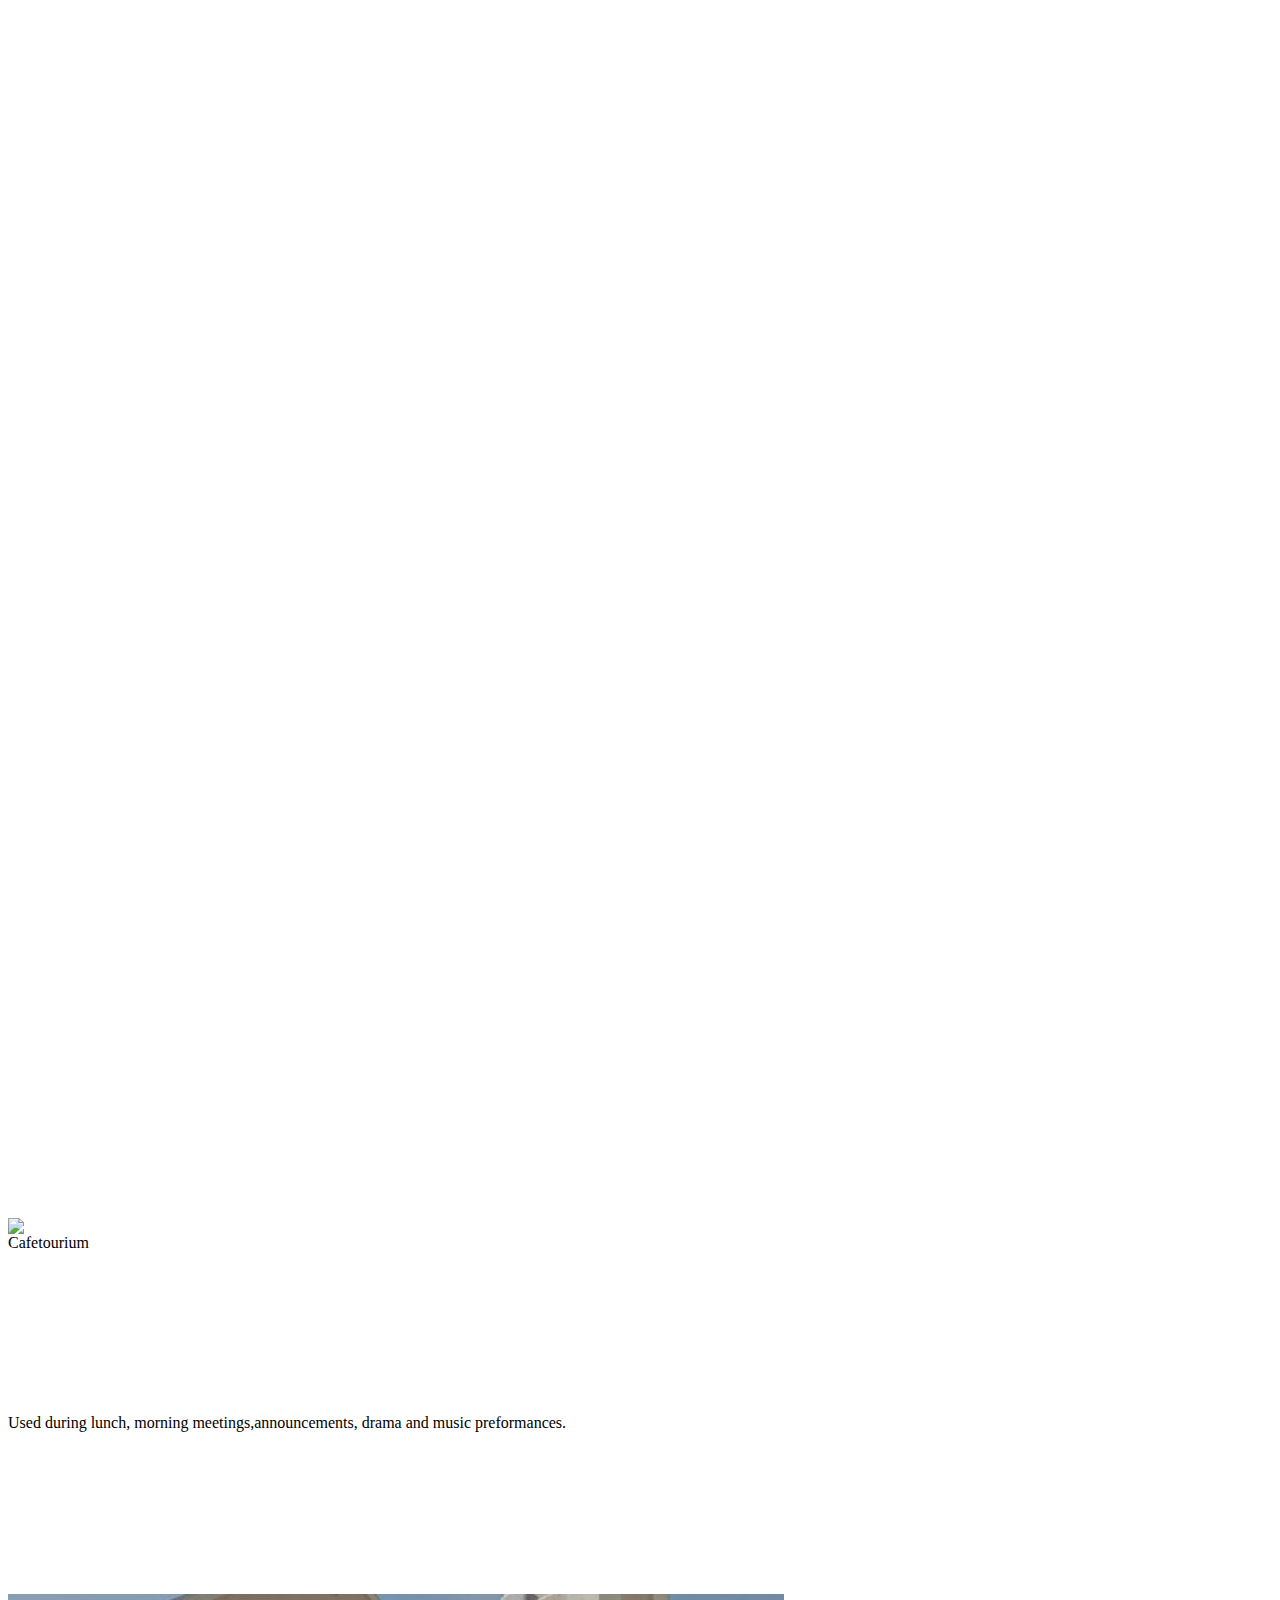
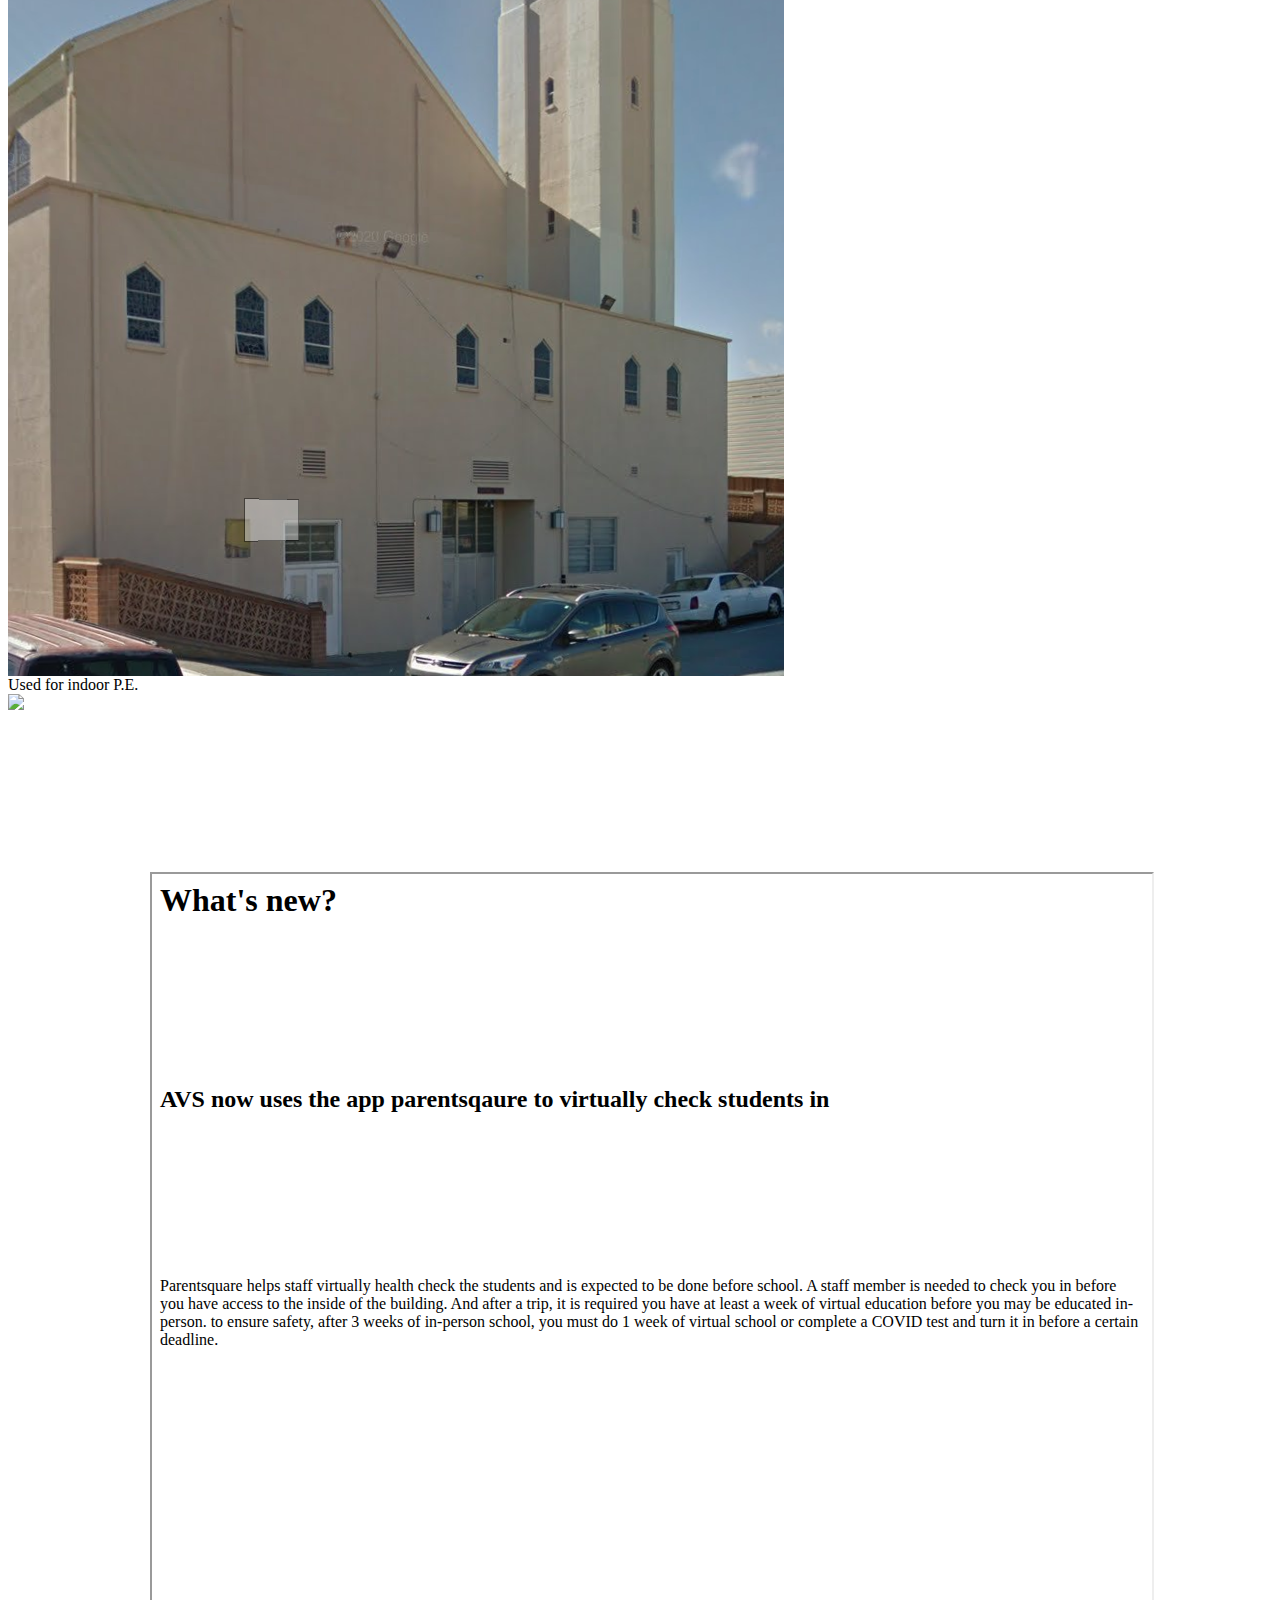
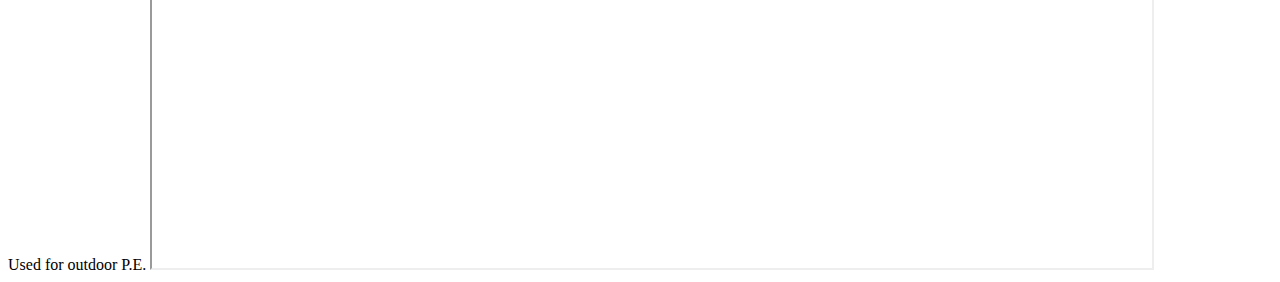
==== index.html @ 3ed3b466 "Update index.html" ====
<body>
<iframe src="https://www.altavista.school/headofschool" width="1000" height="850" style="border:0;" allowfullscreen="" loading="lazy"></iframe>
  <br>
  <br>
  <br>
  <br>
  <br>
  <br>
  <br>
  <br>
  <br>
  <br>
  <br>
  <br>
  <br>
  <br>
  <br>
  <br>
  <br>
  <br>
  <br>
  <br>
  <br>

    
    <img src="https://i.pinimg.com/originals/67/65/3b/67653b268717fb7c89b42328d05144f4.jpg">
  <br>
  Cafetourium
    <br>
  <br>
  <br>
  <br>
  <br>
  <br>
  <br>
  <br>
  <br>
  <br>
  Used during lunch, morning meetings,announcements, drama and music preformances. 
<br>
  <br>
  <br>
  <br>
  <br>
  <br>
  <br>
  <br>
  <br>
  <br>
  <img src="Screen Shot 2021-05-16 at 3.09.44 PM.png">
  <br>
  Used for indoor P.E.
    <br> 
  <img src="https://static.wixstatic.com/media/9471df_36f5a5343ca24e4f868cb7dc823639c1~mv2_d_2726_1818_s_2.jpg/v1/fill/w_488,h_312,al_c,q_80,usm_0.66_1.00_0.01/9471df_36f5a5343ca24e4f868cb7dc823639c1~mv2_d_2726_1818_s_2.webp">
  <br>
  <br>
  <br>
  <br>
  <br>
  <br>
  <br>
  <br>
  <br>
  <br>
Used for outdoor P.E.
    
    <iframe height="994" width="1000" src="Newstuff.html" frameborder="20"></iframe>
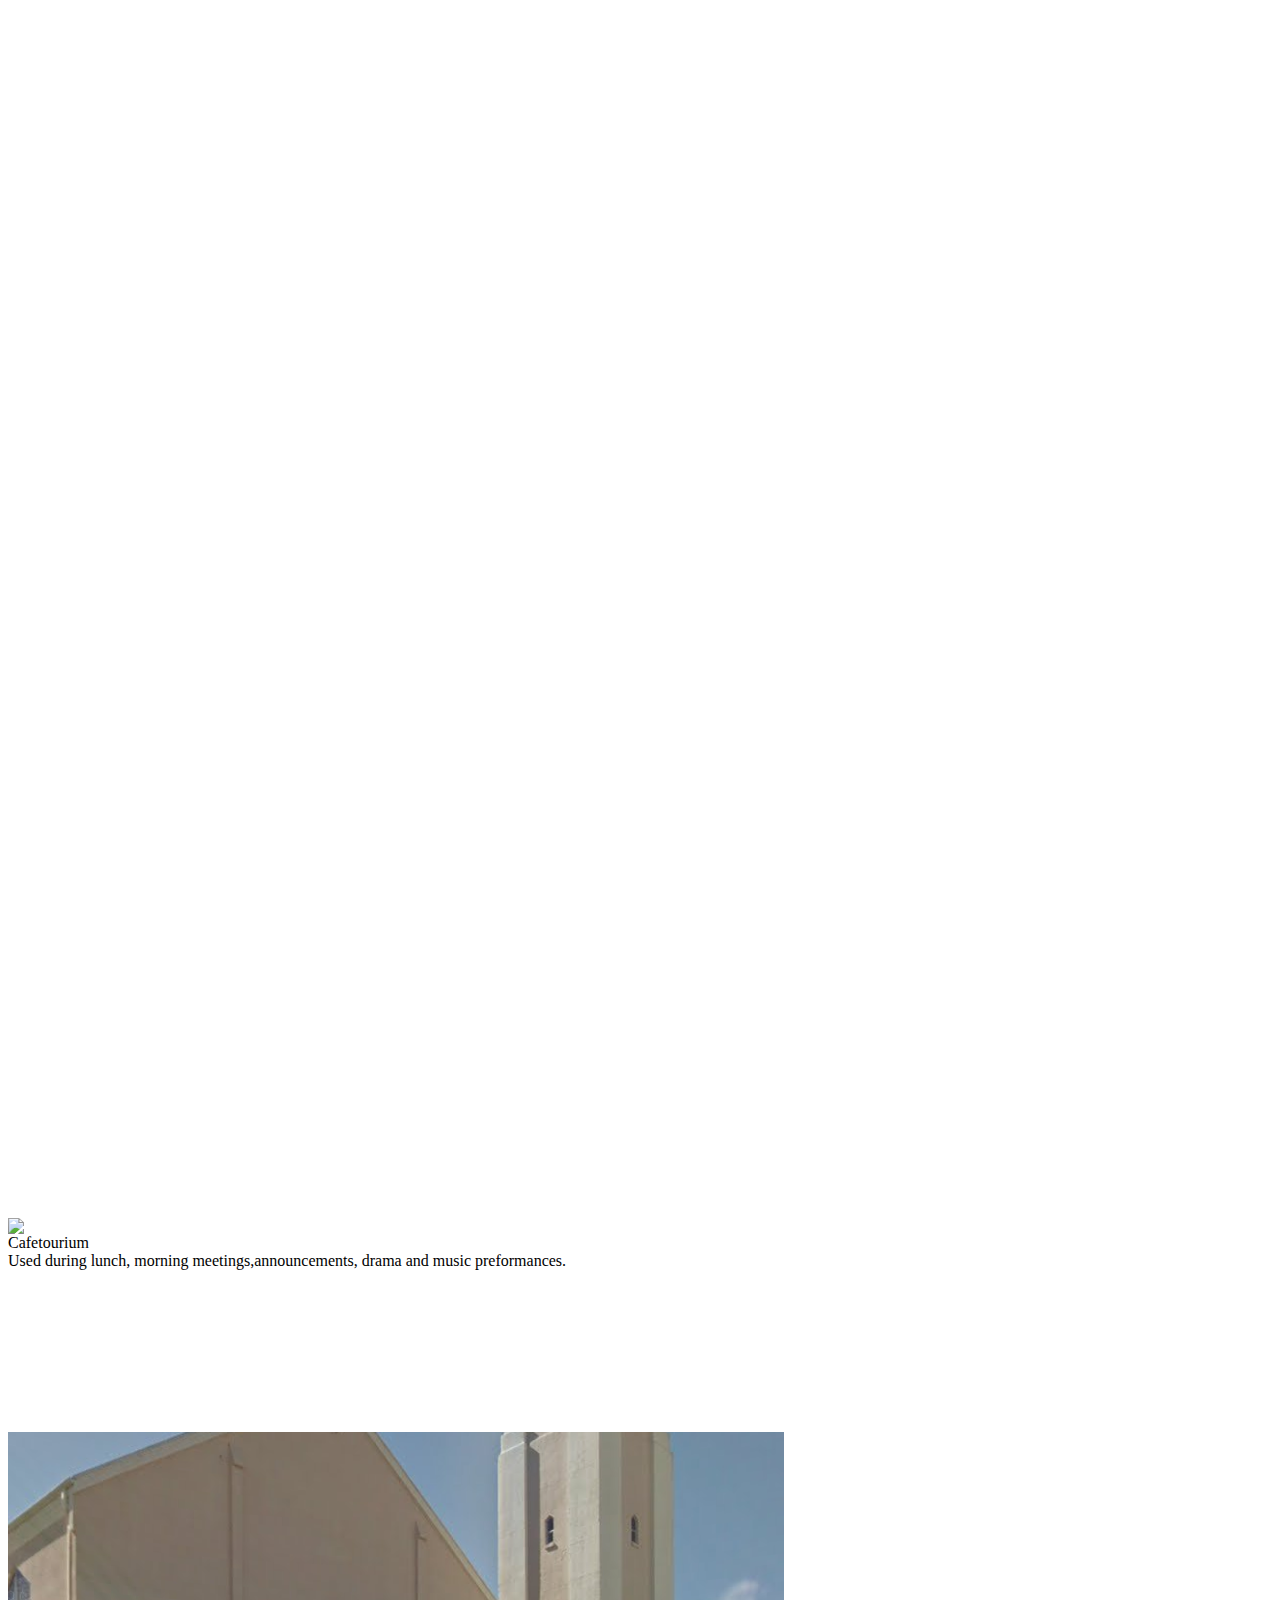
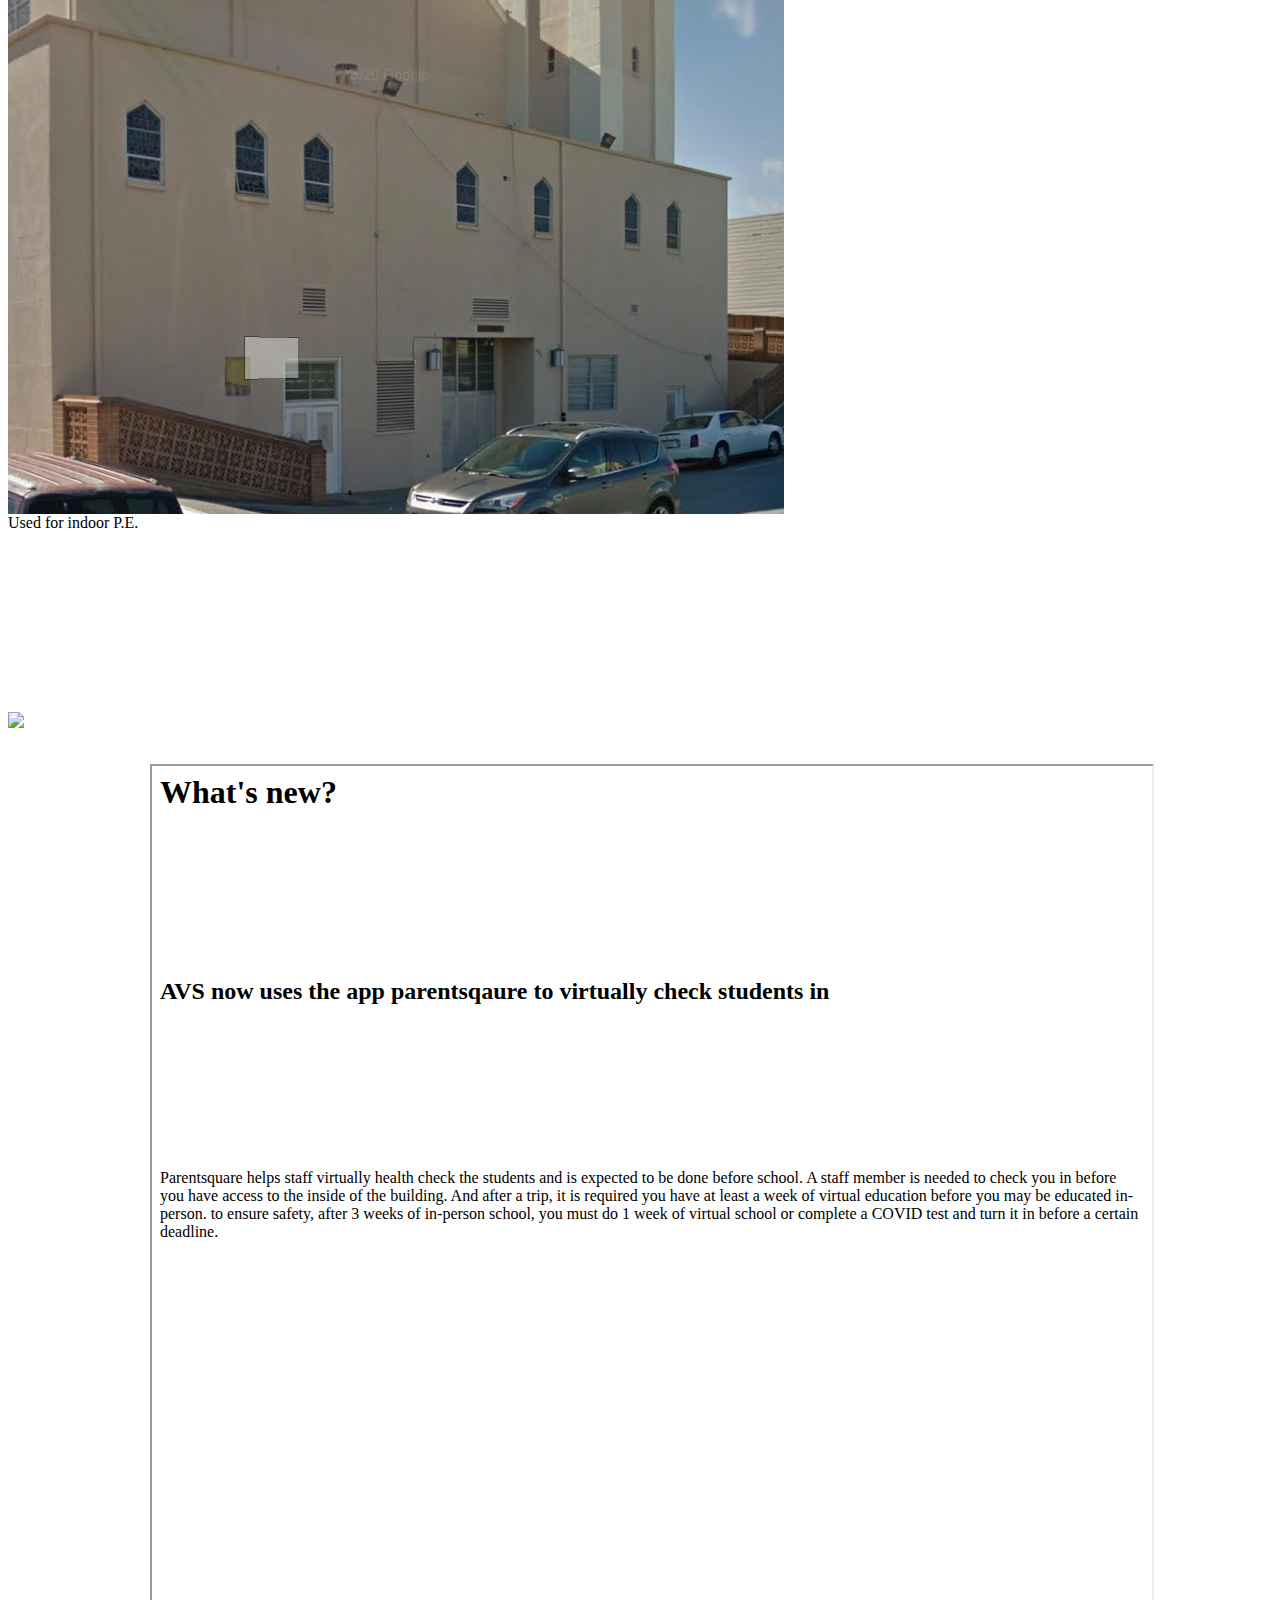
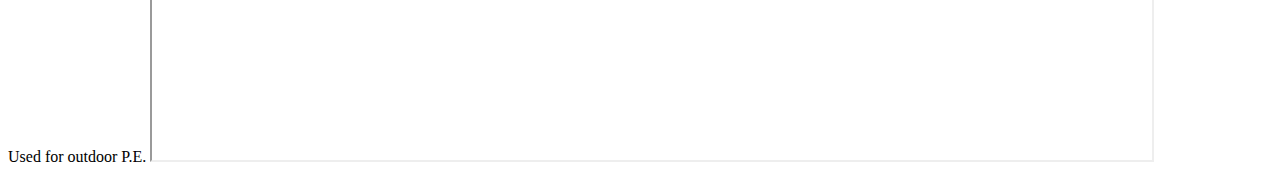
==== commit 92f98ea0: "Update index.html" ====
--- a/index.html
+++ b/index.html
@@ -27,15 +27,6 @@
   <br>
   Cafetourium
     <br>
-  <br>
-  <br>
-  <br>
-  <br>
-  <br>
-  <br>
-  <br>
-  <br>
-  <br>
   Used during lunch, morning meetings,announcements, drama and music preformances. 
 <br>
   <br>
@@ -50,8 +41,7 @@
   <img src="Screen Shot 2021-05-16 at 3.09.44 PM.png">
   <br>
   Used for indoor P.E.
-    <br> 
-  <img src="https://static.wixstatic.com/media/9471df_36f5a5343ca24e4f868cb7dc823639c1~mv2_d_2726_1818_s_2.jpg/v1/fill/w_488,h_312,al_c,q_80,usm_0.66_1.00_0.01/9471df_36f5a5343ca24e4f868cb7dc823639c1~mv2_d_2726_1818_s_2.webp">
+    <br>
   <br>
   <br>
   <br>
@@ -62,6 +52,10 @@
   <br>
   <br>
   <br>
+  <img src="https://static.wixstatic.com/media/9471df_36f5a5343ca24e4f868cb7dc823639c1~mv2_d_2726_1818_s_2.jpg/v1/fill/w_488,h_312,al_c,q_80,usm_0.66_1.00_0.01/9471df_36f5a5343ca24e4f868cb7dc823639c1~mv2_d_2726_1818_s_2.webp">
+  <br>
+  <br>
+  <br>
 Used for outdoor P.E.
     
     <iframe height="994" width="1000" src="Newstuff.html" frameborder="20"></iframe>
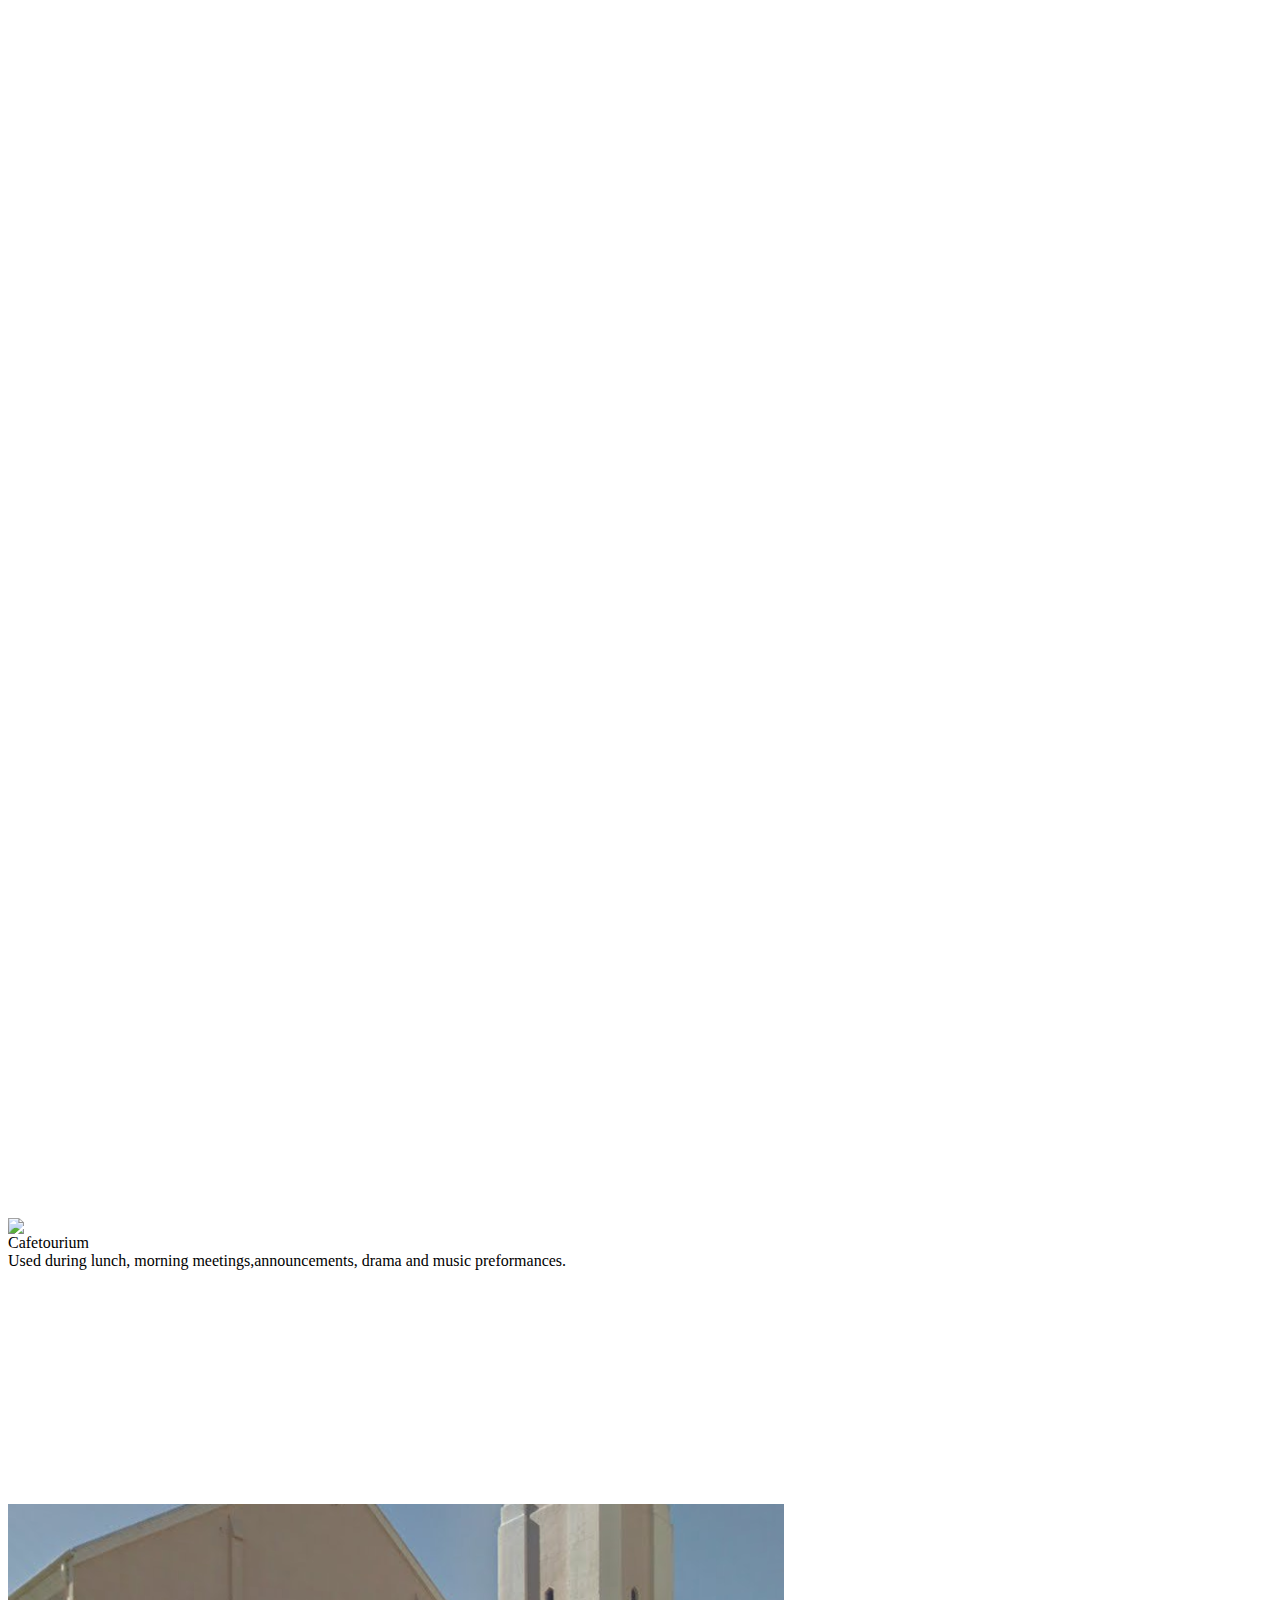
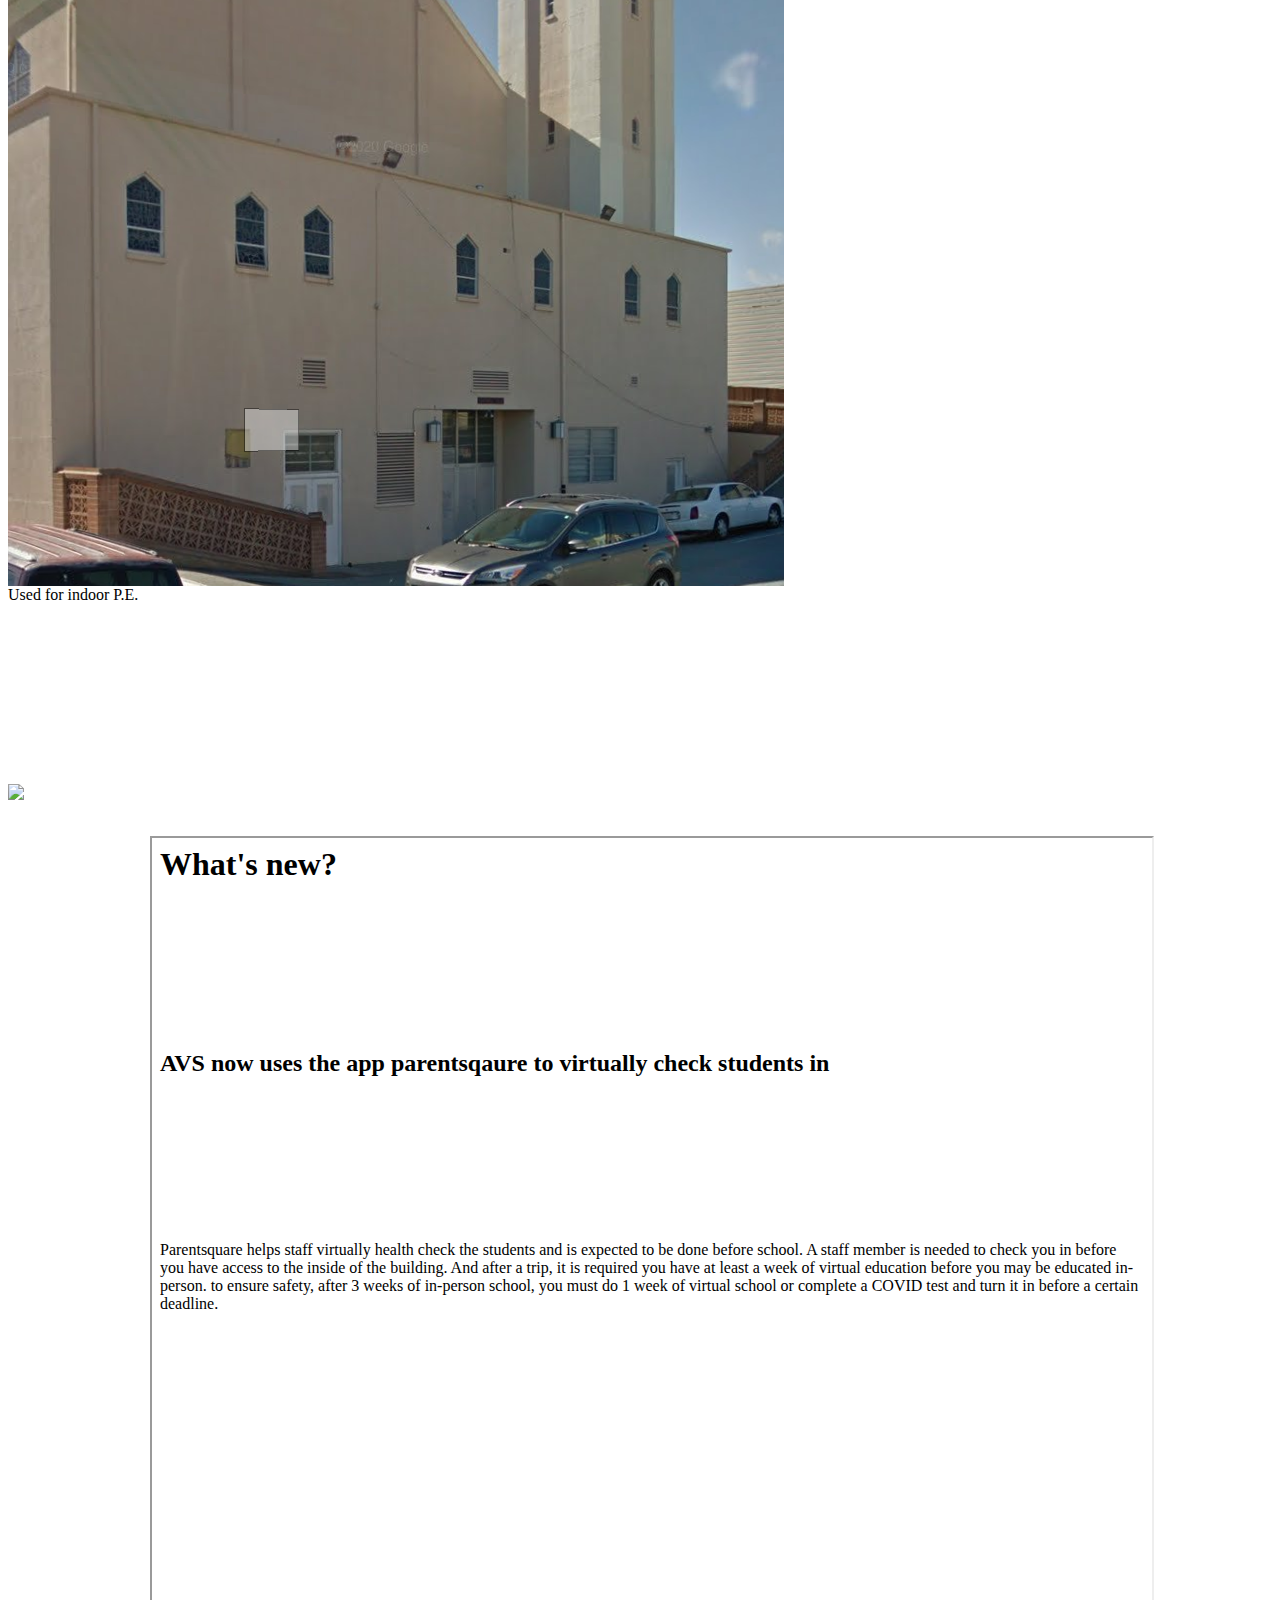
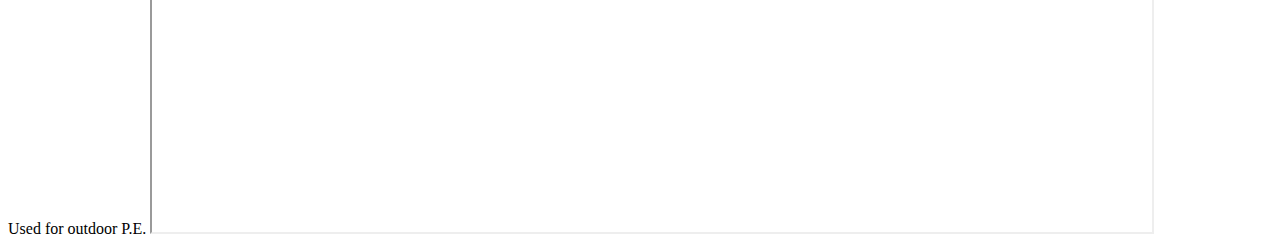
==== commit 8a22ea1c: "Update index.html" ====
--- a/index.html
+++ b/index.html
@@ -38,6 +38,10 @@
   <br>
   <br>
   <br>
+  <br>
+  <br>
+  <br>
+  <br>
   <img src="Screen Shot 2021-05-16 at 3.09.44 PM.png">
   <br>
   Used for indoor P.E.
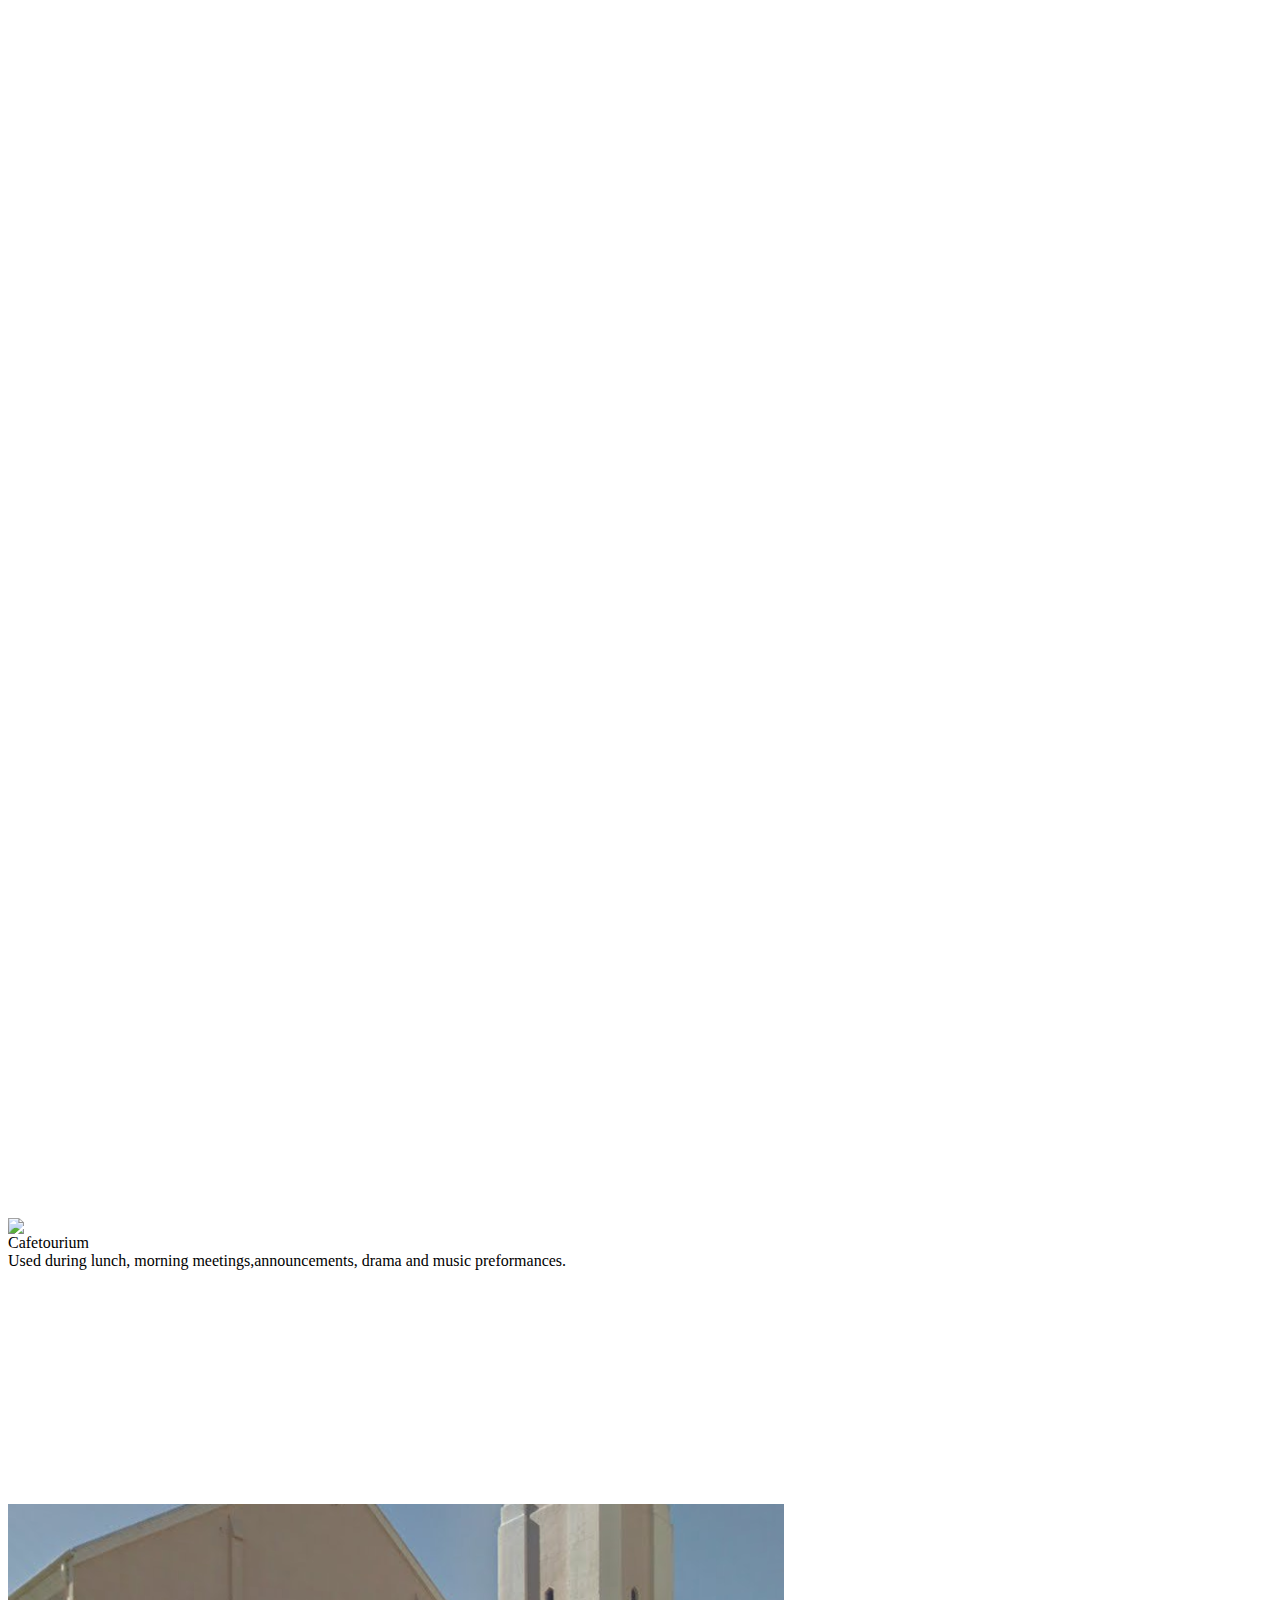
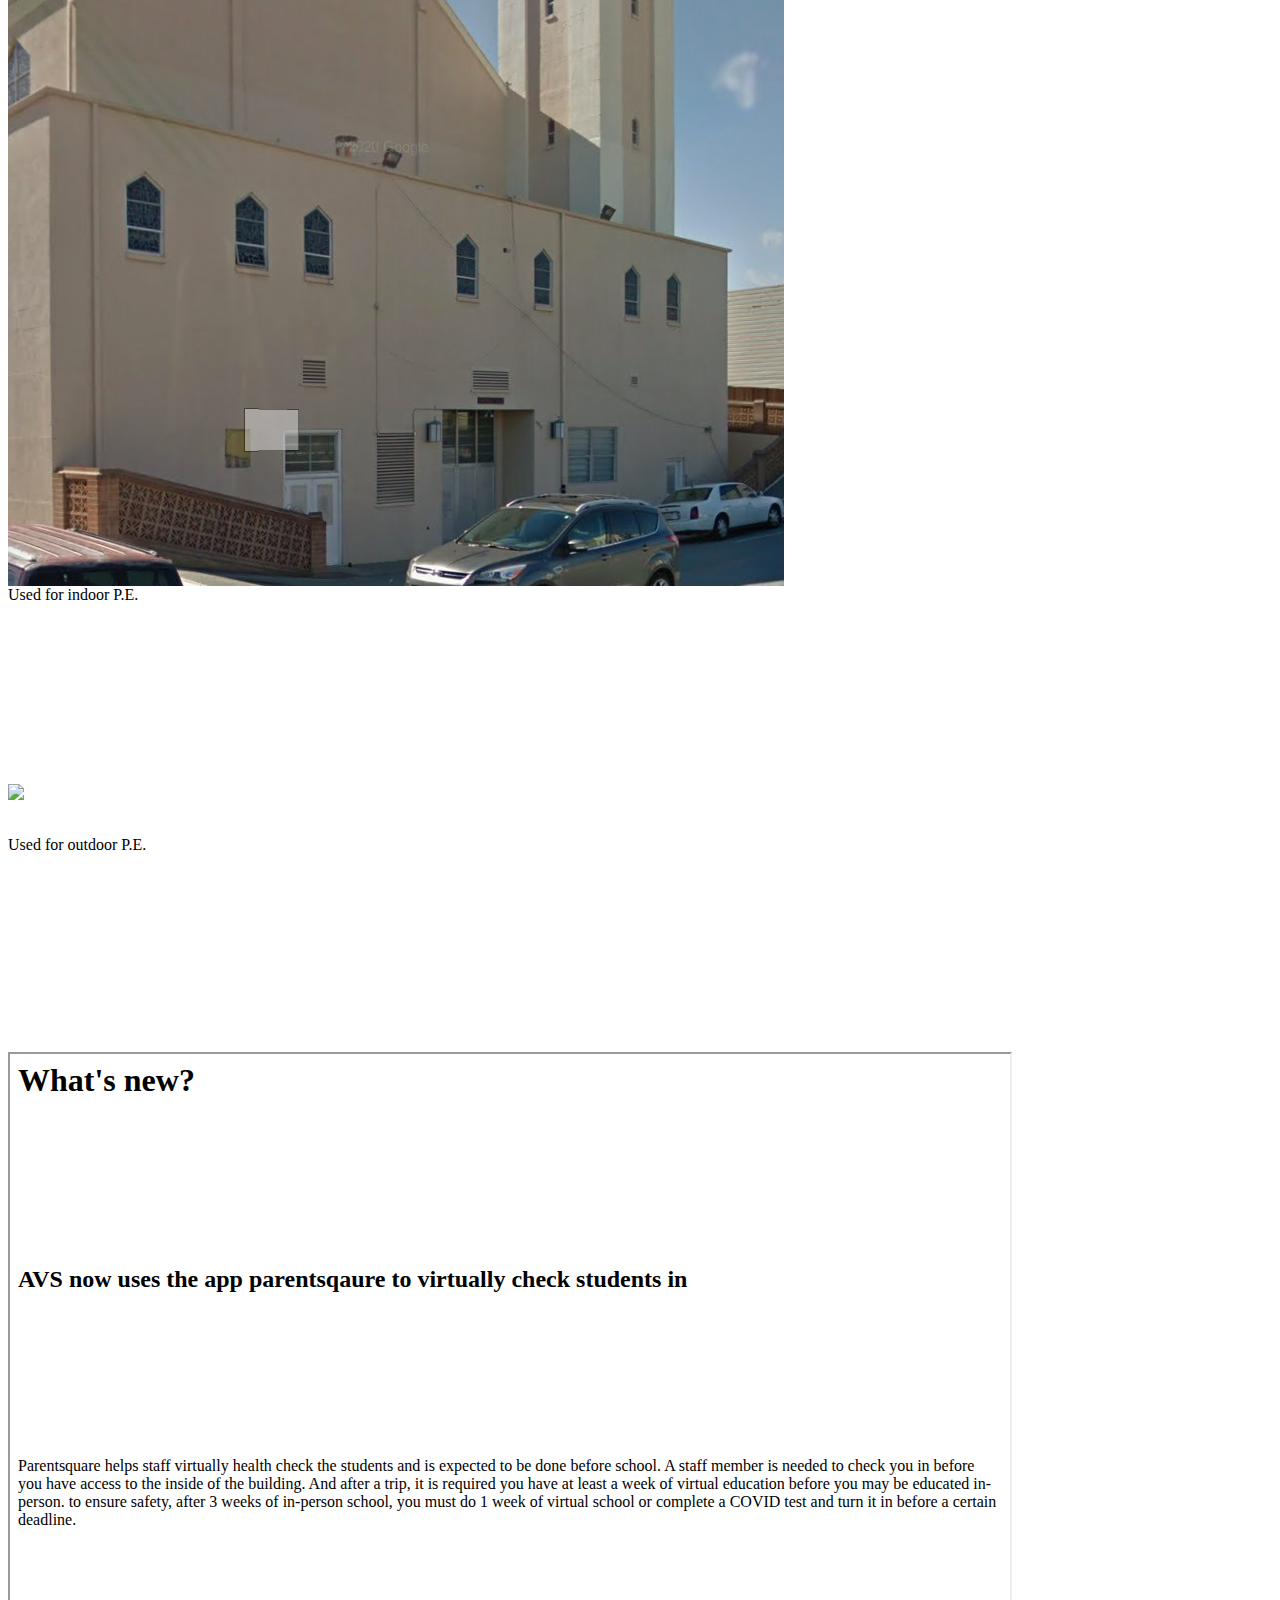
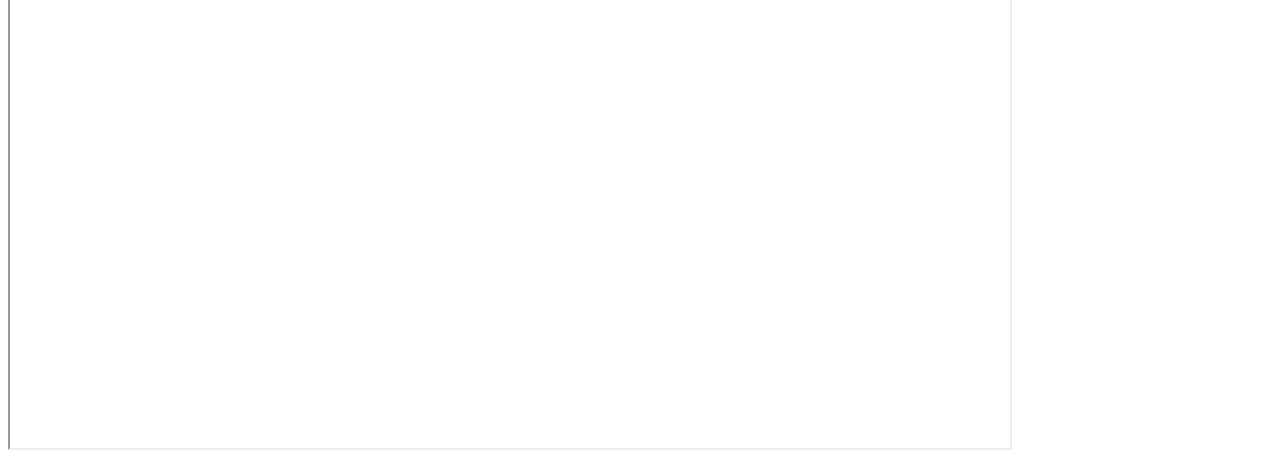
==== commit b48537ad: "Update index.html" ====
--- a/index.html
+++ b/index.html
@@ -61,5 +61,16 @@
   <br>
   <br>
 Used for outdoor P.E.
-    
+    <br>
+  <br>
+  <br>
+  <br>
+  <br>
+  <br>
+  <br>
+  <br>
+  <br>
+  <br>
+  <br>
+  <br>
     <iframe height="994" width="1000" src="Newstuff.html" frameborder="20"></iframe>
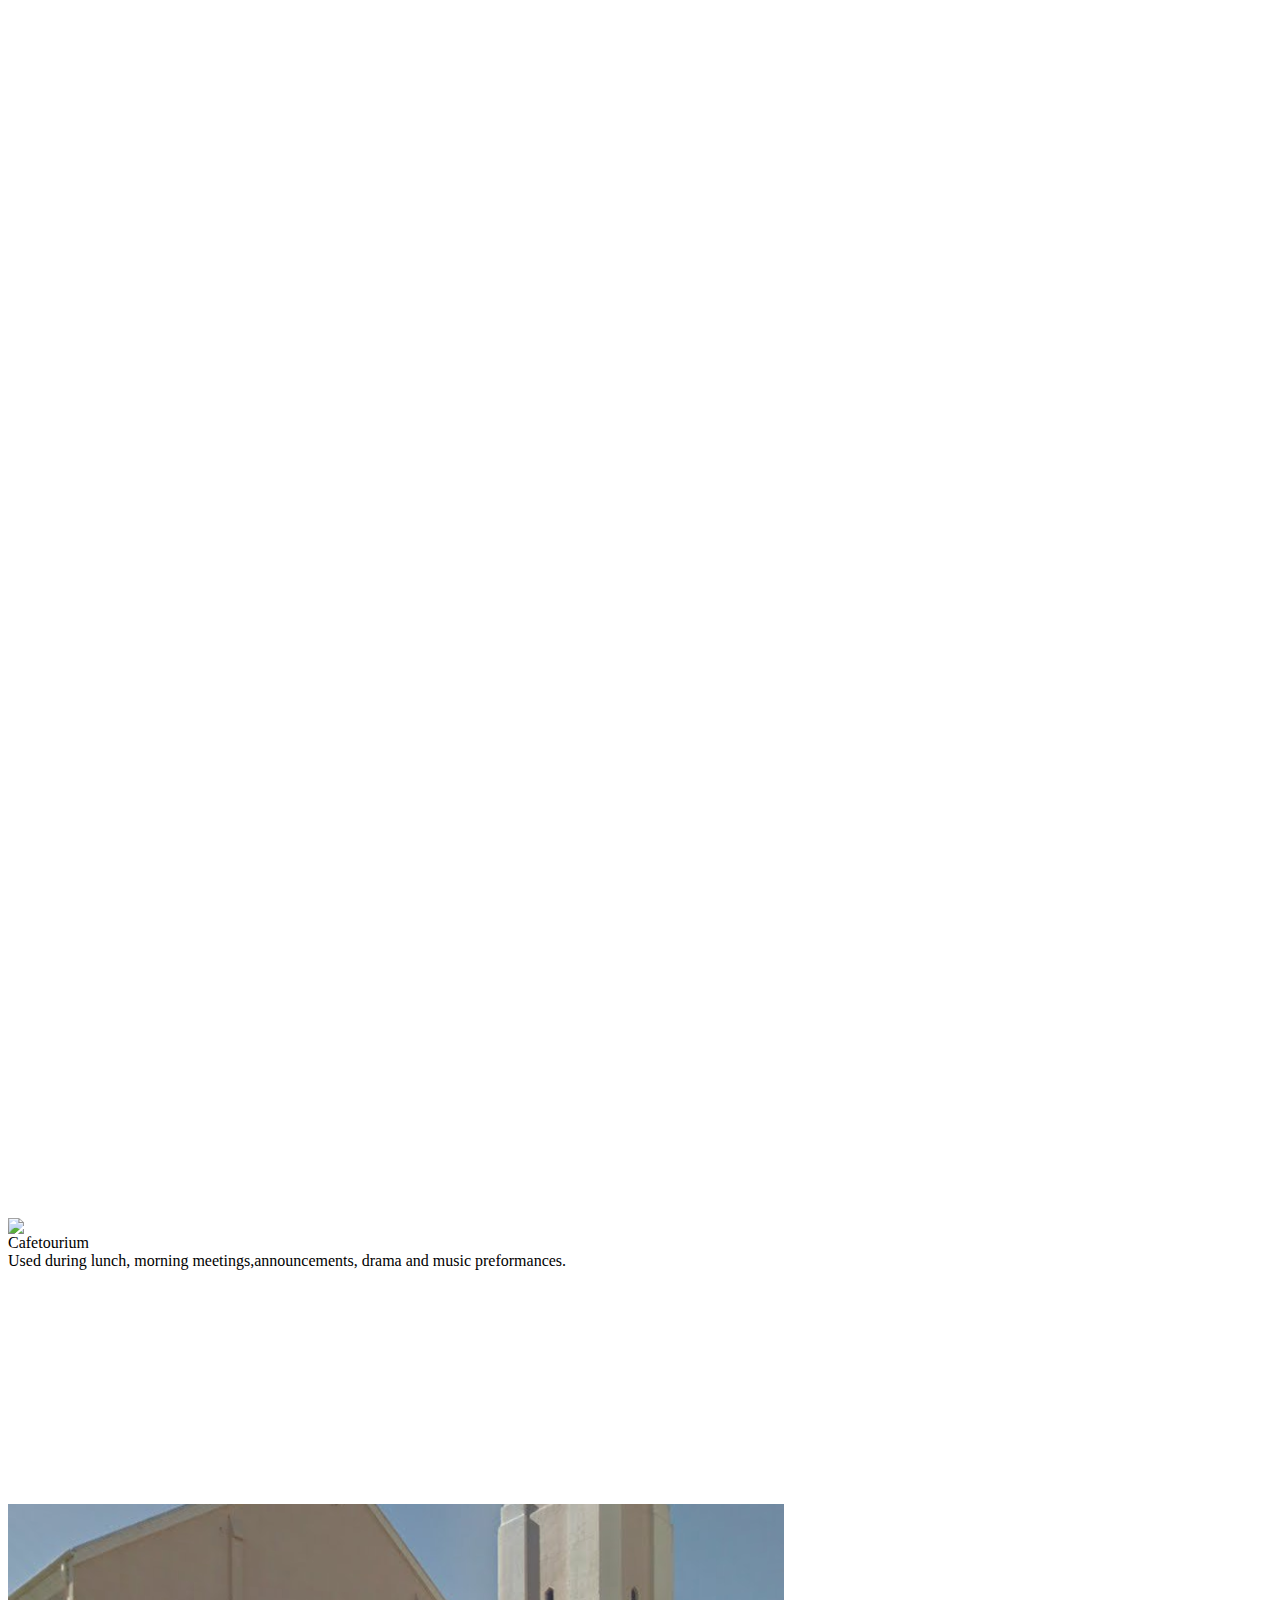
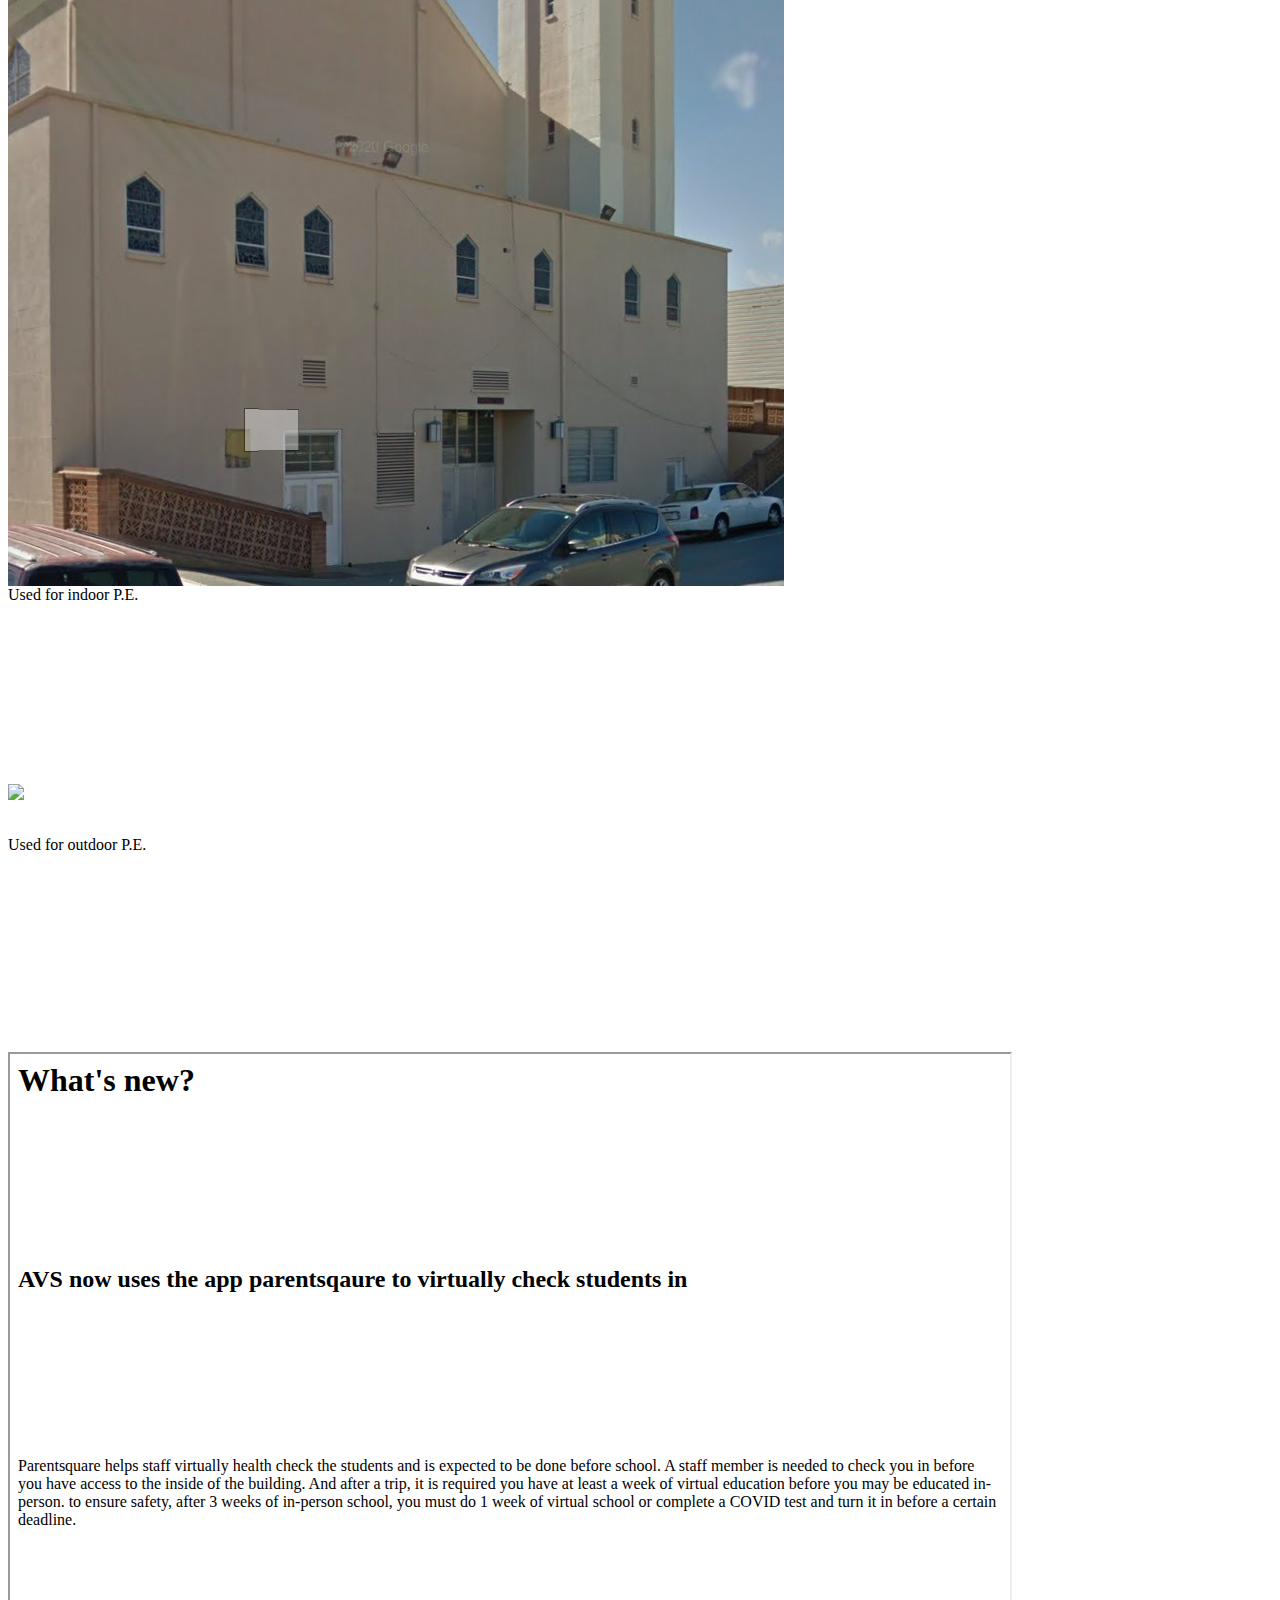
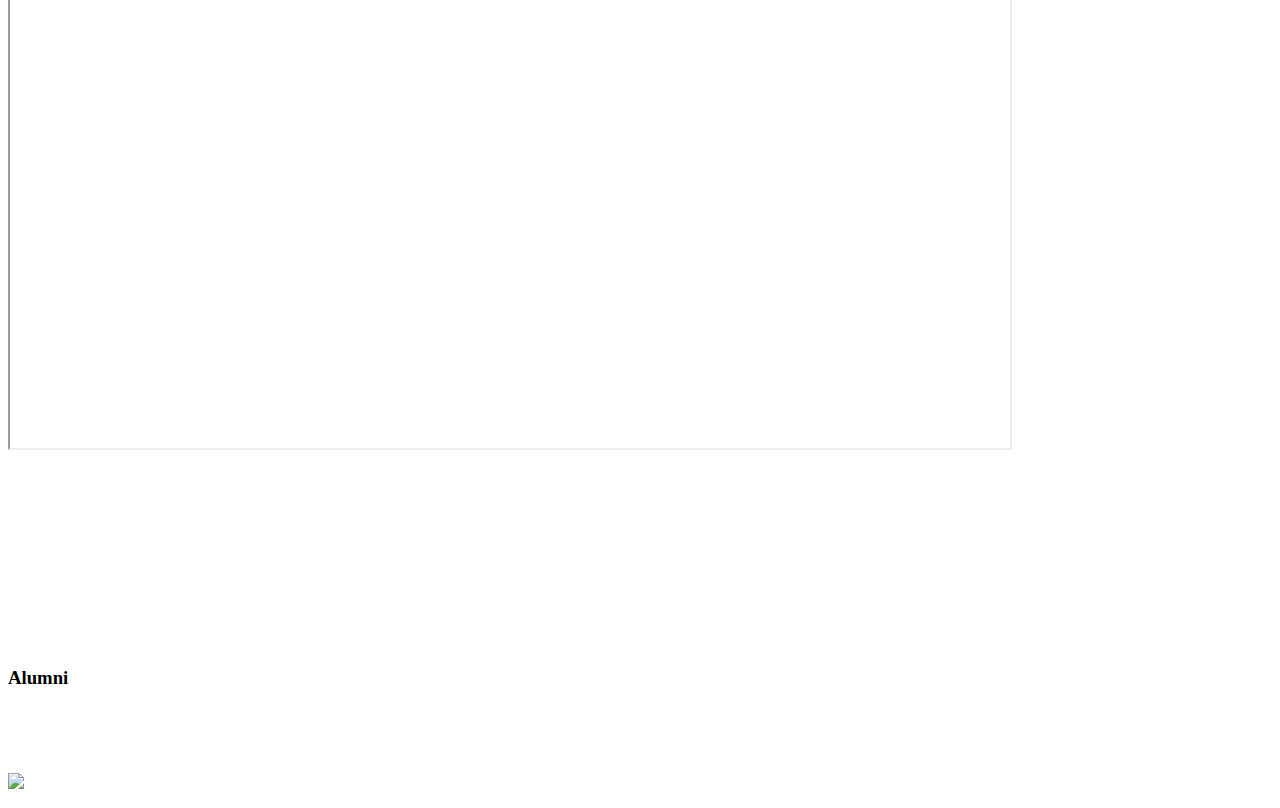
==== commit b9a67384: "Update index.html" ====
--- a/index.html
+++ b/index.html
@@ -74,3 +74,21 @@
   <br>
   <br>
     <iframe height="994" width="1000" src="Newstuff.html" frameborder="20"></iframe>
+  
+<br>
+  <br>
+  <br>
+  <br>
+  <br>
+  <br>
+  <br>
+  <br>
+  <br>
+  <br>
+  <br>
+  <br>
+  <h3>Alumni<h3>
+    <br>
+    <br>
+    <br>
+    <img src="Screen Shot 2021-06-05 at 3.16.42 PM">
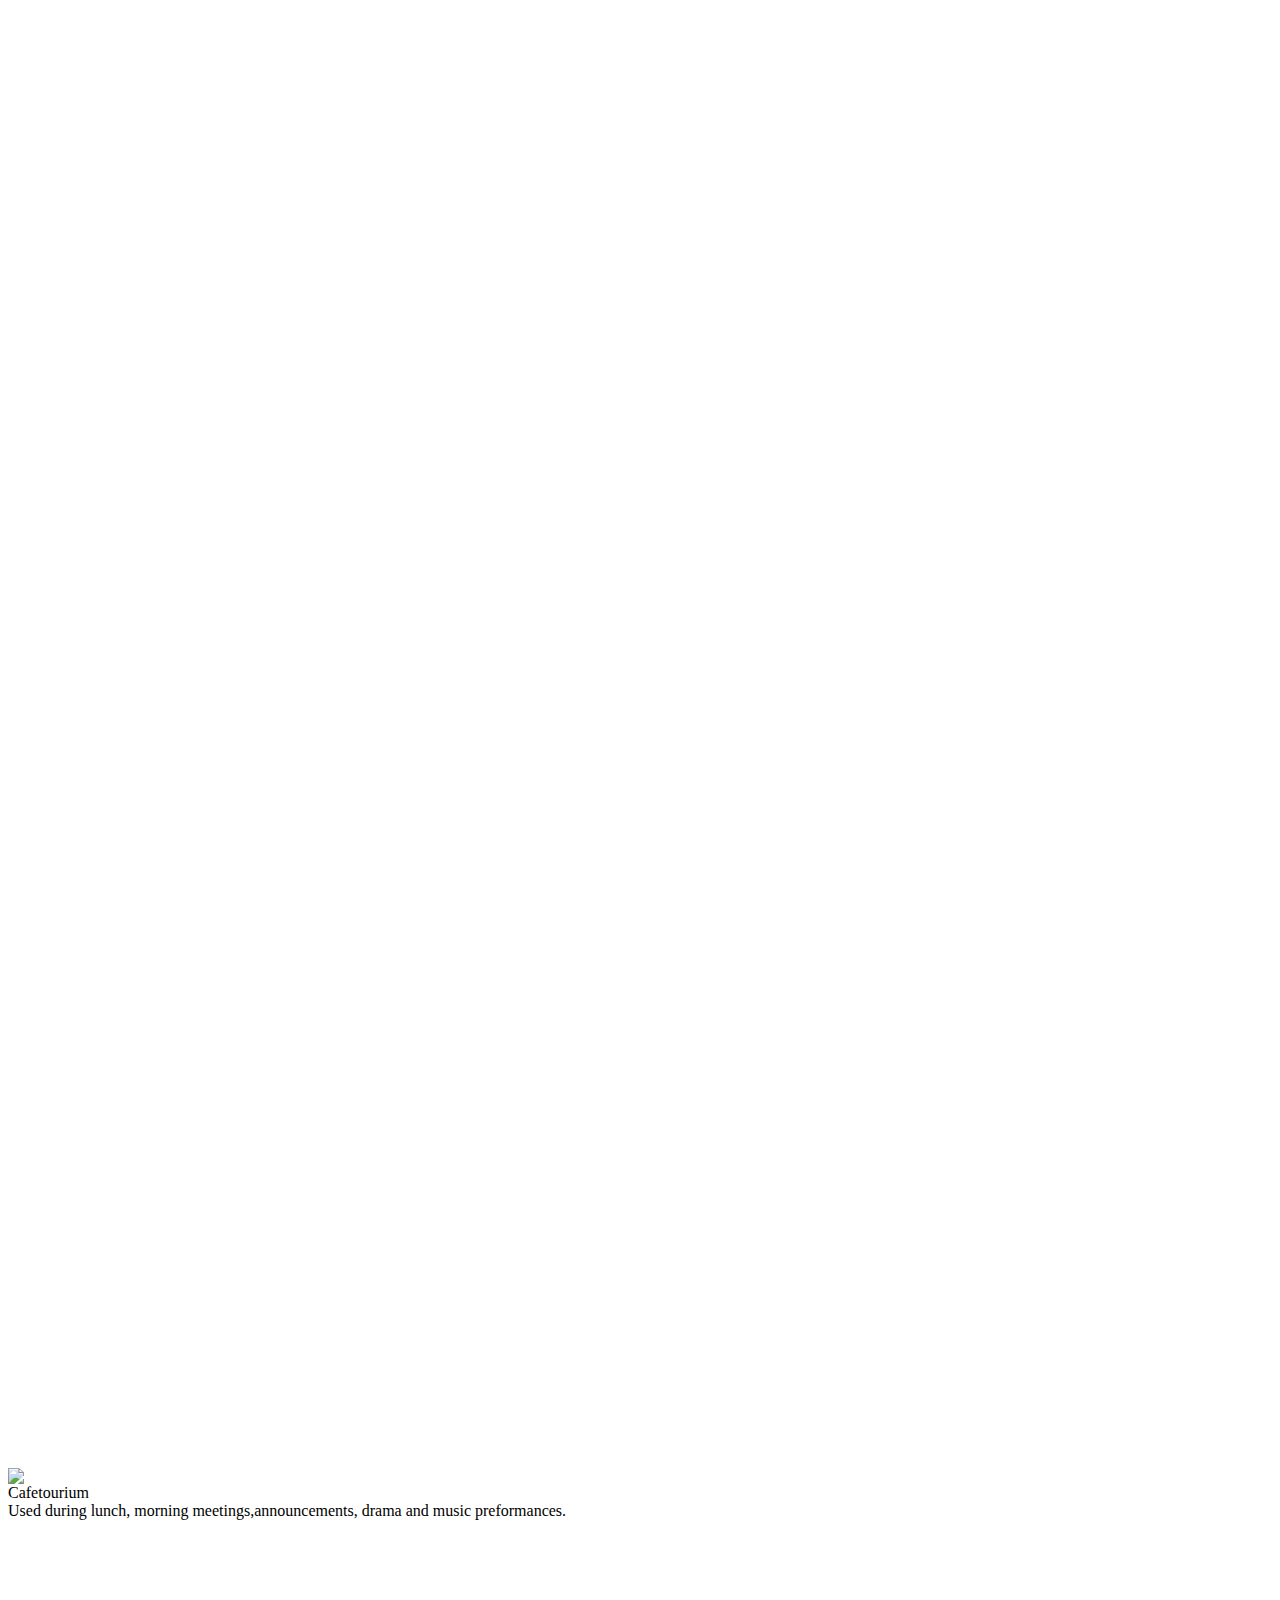
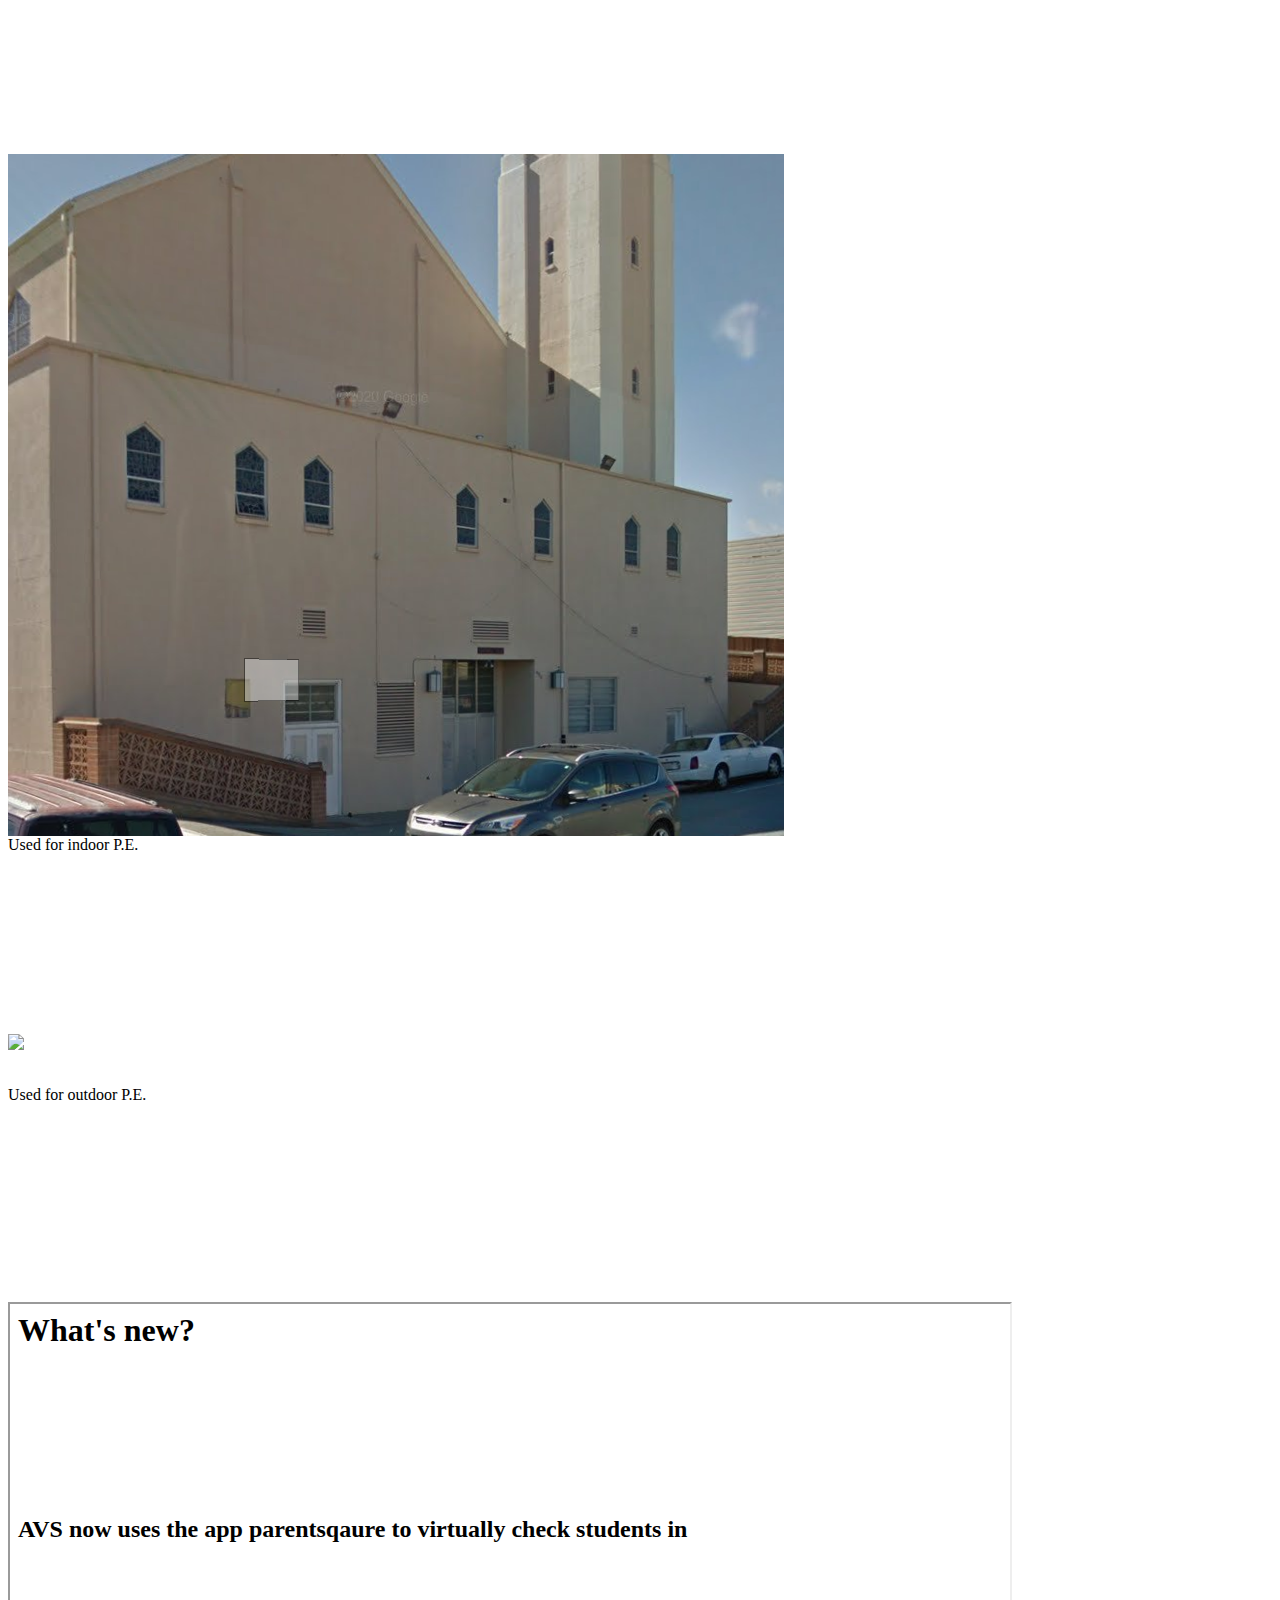
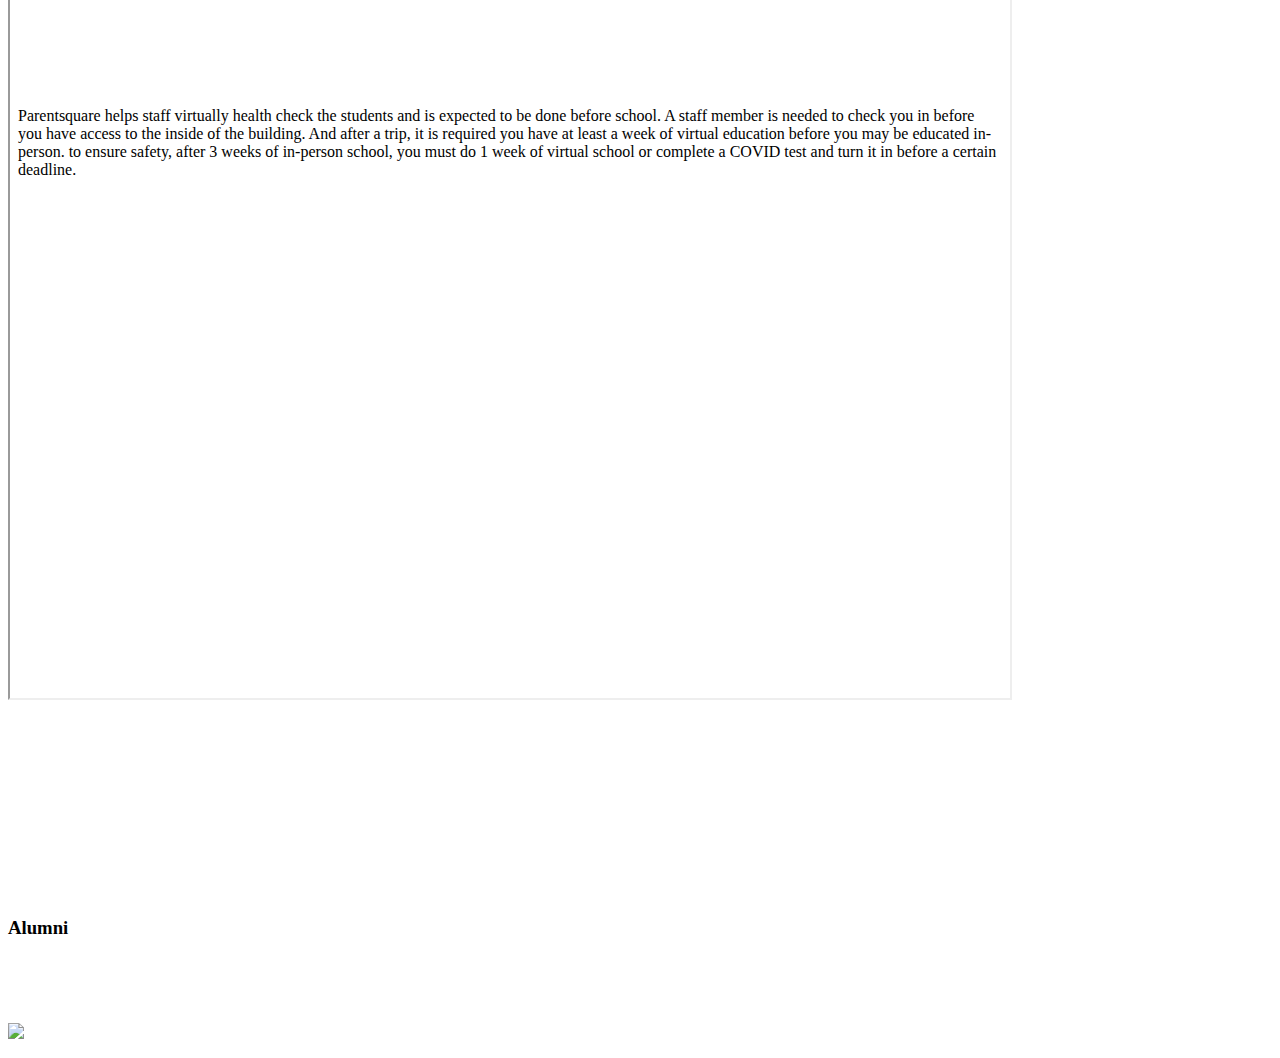
==== commit a56a2570: "Update index.html" ====
--- a/index.html
+++ b/index.html
@@ -1,5 +1,5 @@
 <body>
-<iframe src="https://www.altavista.school/headofschool" width="1000" height="850" style="border:0;" allowfullscreen="" loading="lazy"></iframe>
+<iframe src="https://www.altavista.school/headofschool" width="1250" height="1100" style="border:0;" allowfullscreen="" loading="lazy"></iframe>
   <br>
   <br>
   <br>
@@ -92,3 +92,4 @@
     <br>
     <br>
     <img src="Screen Shot 2021-06-05 at 3.16.42 PM">
+<br>
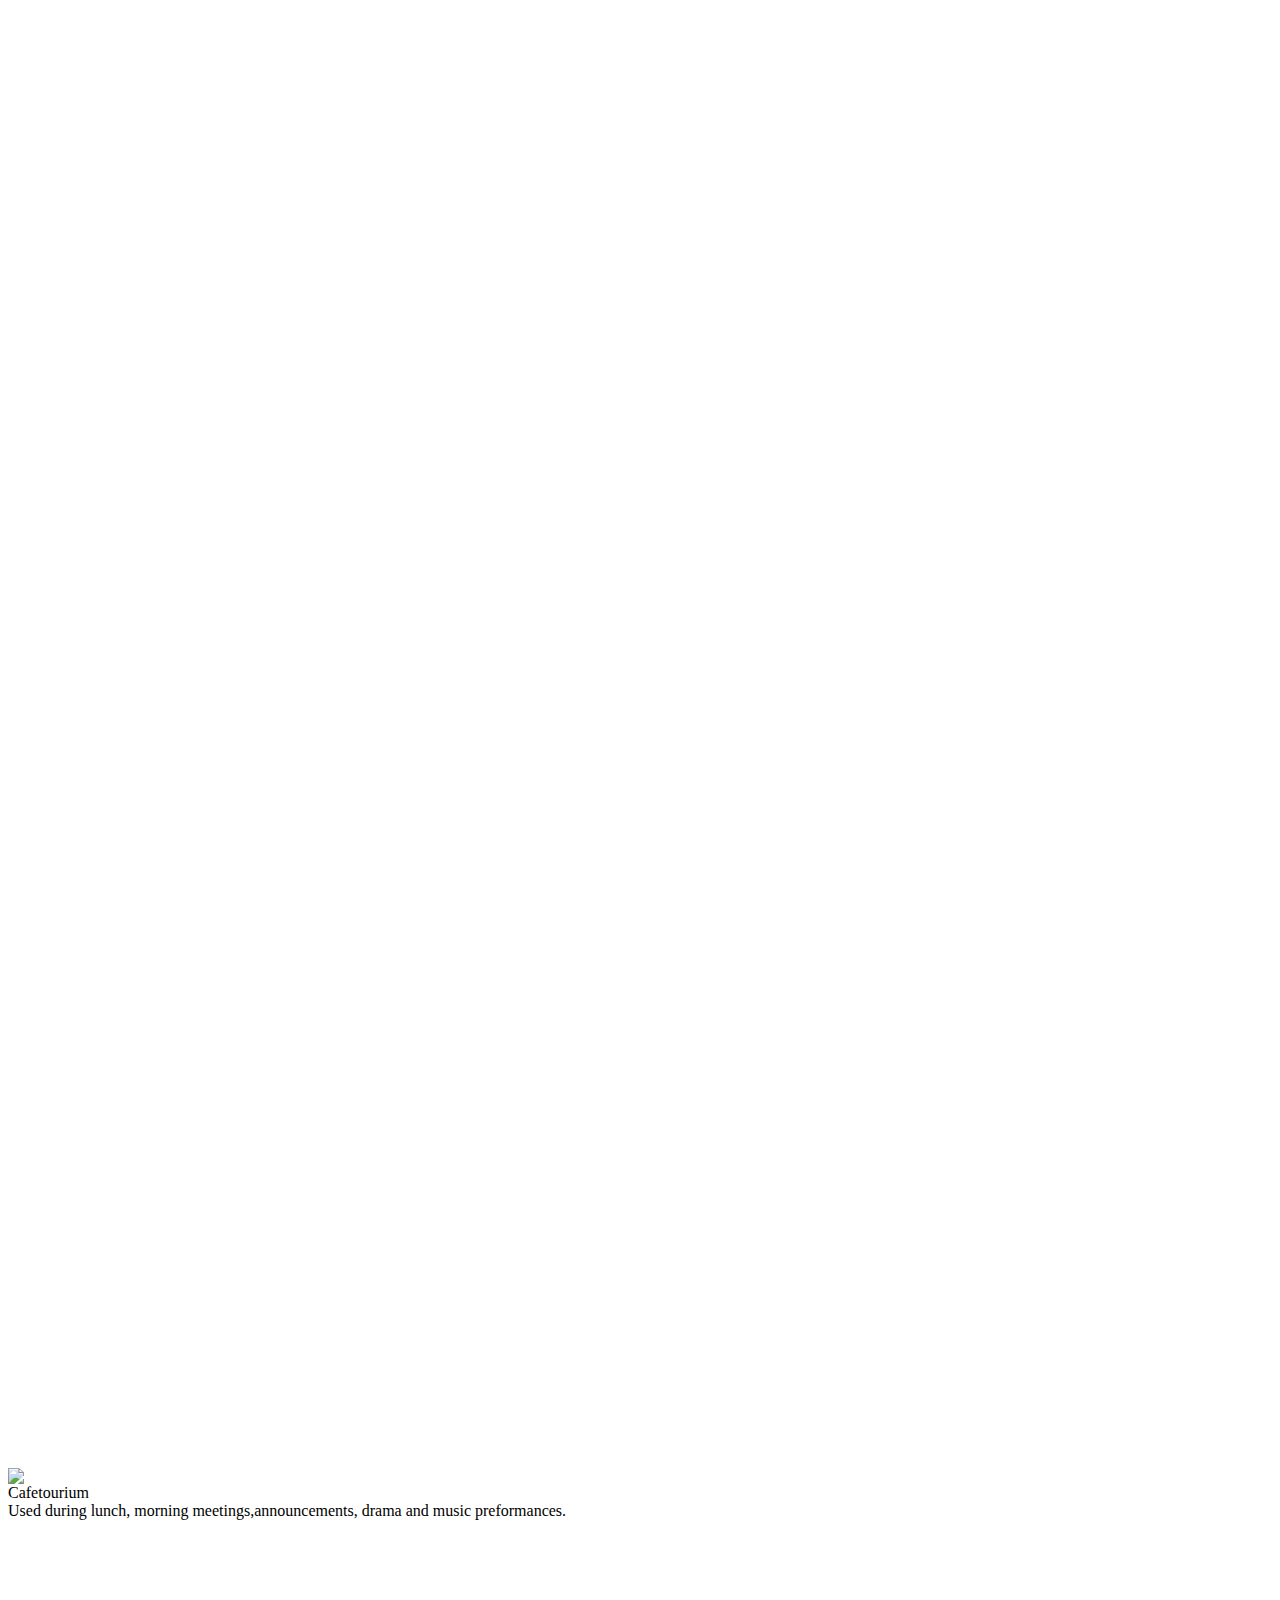
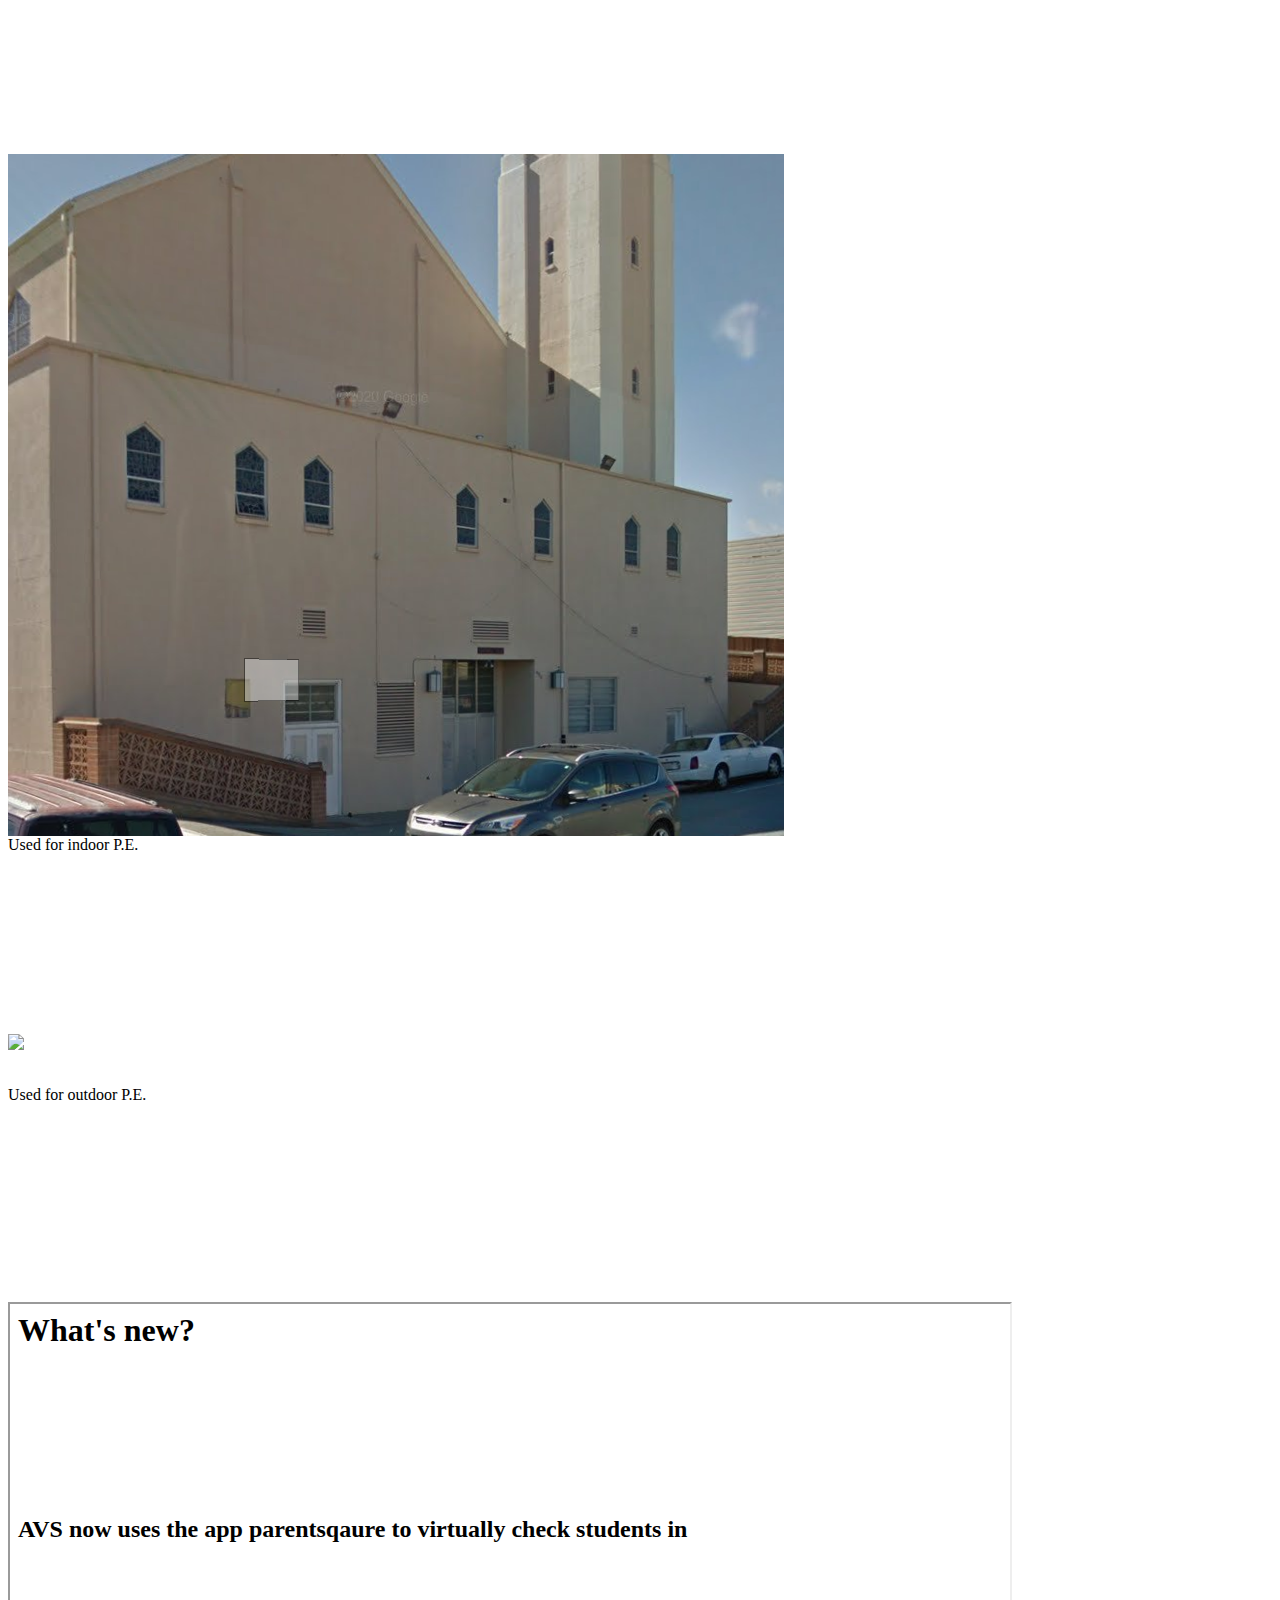
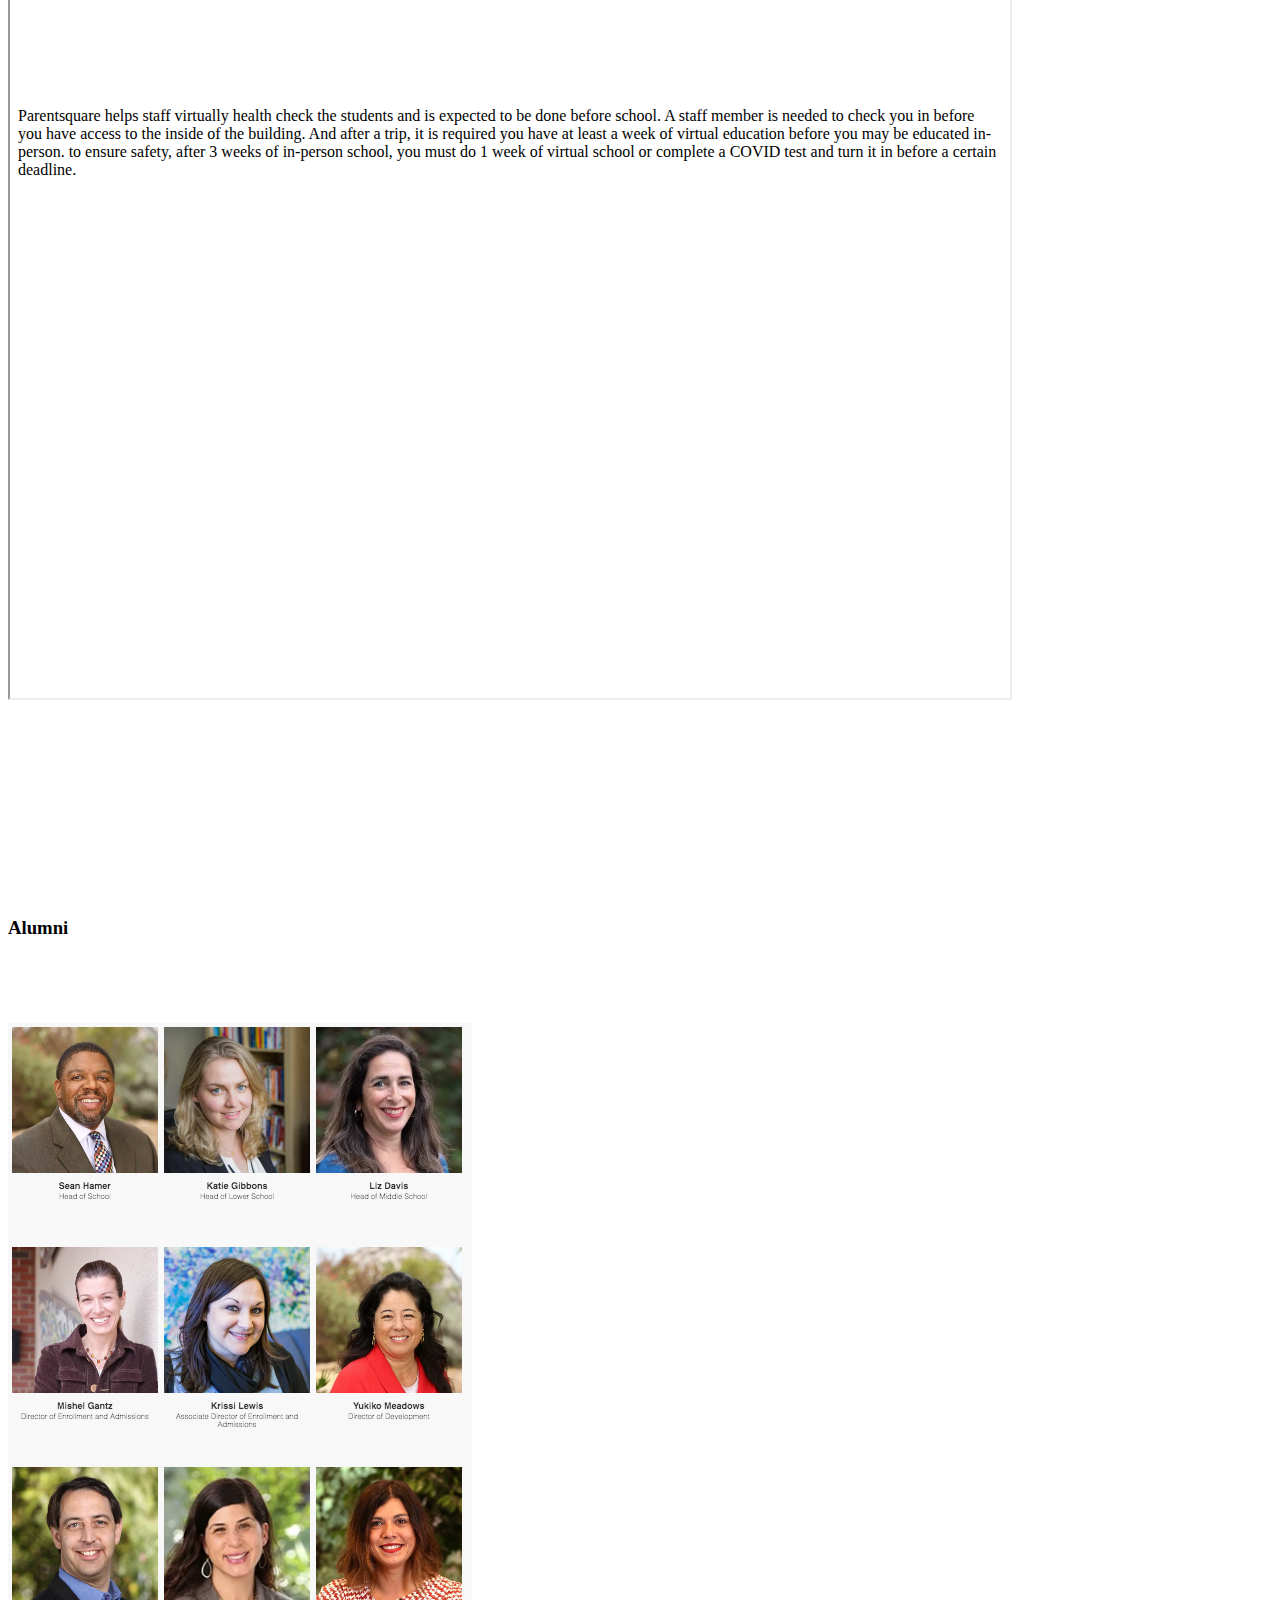
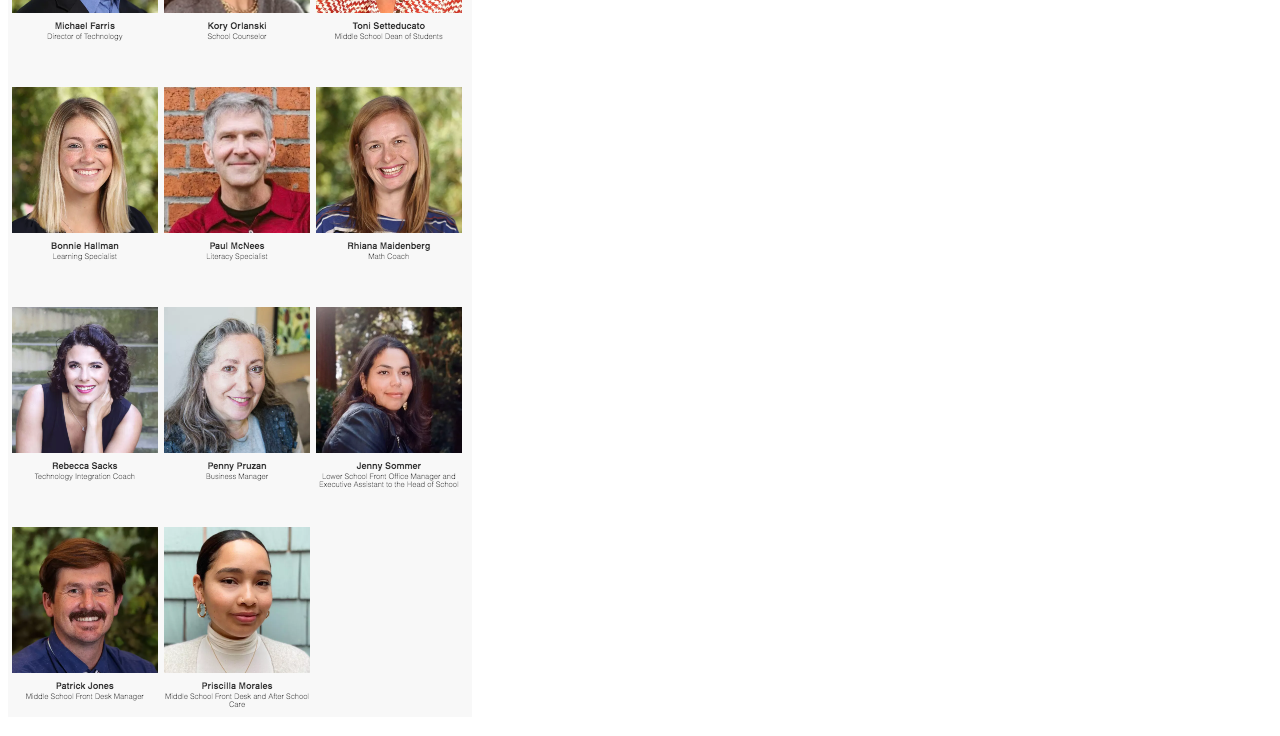
==== commit 825de991: "Update index.html" ====
--- a/index.html
+++ b/index.html
@@ -91,5 +91,5 @@
     <br>
     <br>
     <br>
-    <img src="Screen Shot 2021-06-05 at 3.16.42 PM">
+    <img src="Screen Shot 2021-06-05 at 3.16.42 PM.png">
 <br>
